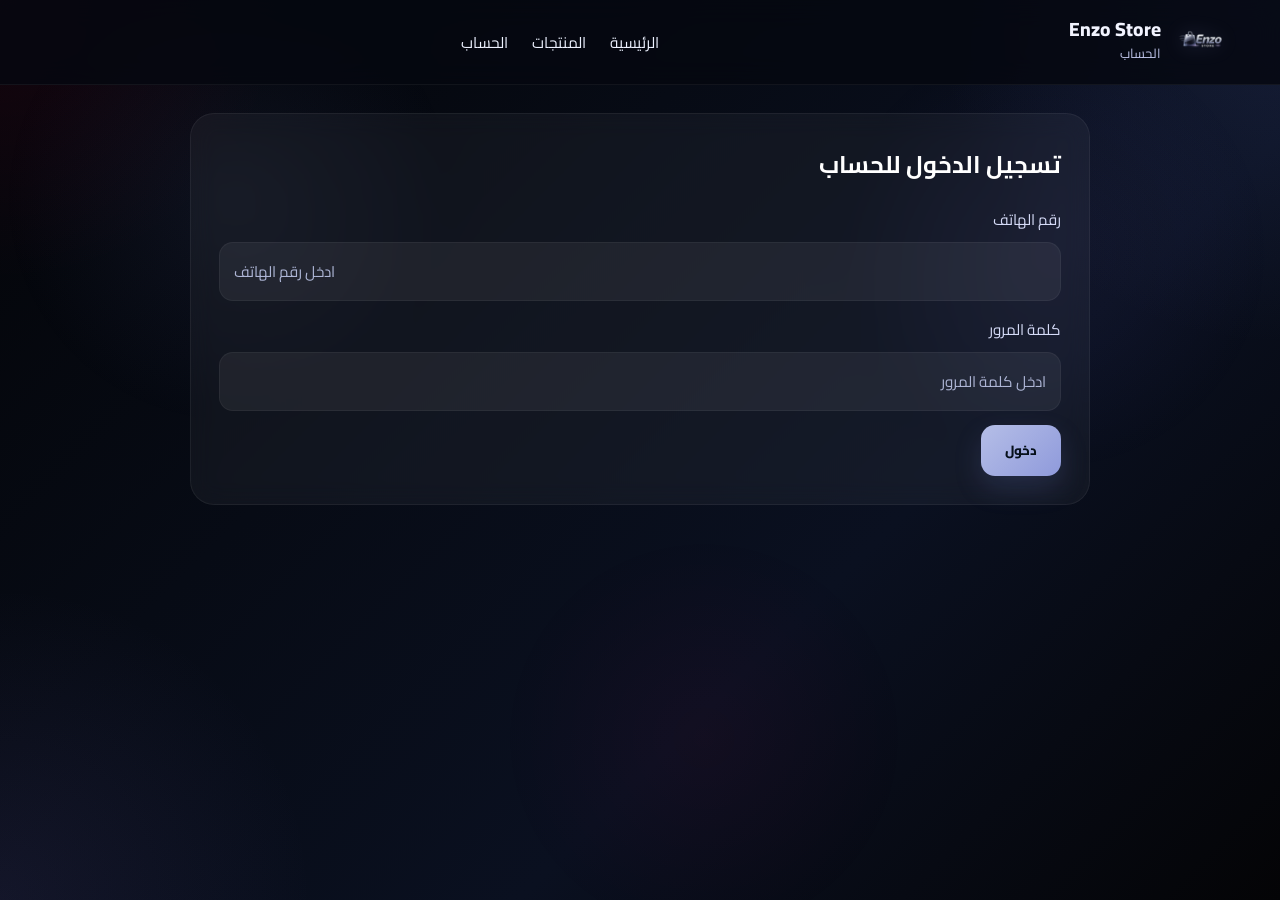
==== admin.html @ abc334b2 "Add files via upload" ====
<!DOCTYPE html>
<html lang="ar" dir="rtl">
<head>
  <meta charset="UTF-8" />
  <meta name="viewport" content="width=device-width, initial-scale=1.0" />
  <title>الحساب - Enzo Store</title>
  <link rel="preconnect" href="https://fonts.googleapis.com" />
  <link rel="preconnect" href="https://fonts.gstatic.com" crossorigin />
  <link href="https://fonts.googleapis.com/css2?family=Cairo:wght@300;400;500;600;700;800&display=swap" rel="stylesheet" />
  <link rel="stylesheet" href="style.css" />
</head>
<body data-page="admin">
  <div class="site-bg"></div>

  <header class="header">
    <div class="brand" id="brandHomeBtn">
      <img src="logo.png" alt="شعار Enzo Store" class="brand-logo-img" />
      <div class="brand-text">
        <h1>Enzo Store</h1>
        <p>الحساب</p>
      </div>
    </div>

    <nav class="nav">
      <a href="index.html#home">الرئيسية</a>
      <a href="index.html#products">المنتجات</a>
      <a href="#accountBox">الحساب</a>
      <span id="adminNavWrap" class="hidden" style="display: contents;">
        <a href="#adminProducts">إدارة المنتجات</a>
        <a href="#adminOrders">الطلبات</a>
      </span>
    </nav>

    <div class="header-actions">
      <button class="icon-btn hidden" id="adminLogoutBtn" title="تسجيل الخروج">⎋</button>
    </div>
  </header>

  <section class="admin-section">
    <div class="admin-login-box" id="accountBox">
      <h2 style="margin-bottom: 18px;">تسجيل الدخول للحساب</h2>

      <div class="form-group">
        <label for="adminPhone">رقم الهاتف</label>
        <input type="tel" id="adminPhone" placeholder="ادخل رقم الهاتف" />
      </div>

      <div class="form-group">
        <label for="adminPassword">كلمة المرور</label>
        <input type="password" id="adminPassword" placeholder="ادخل كلمة المرور" />
      </div>

      <button class="checkout-btn" id="adminLoginBtn" type="button">دخول</button>
      <p class="auth-note" id="adminLoginMessage"></p>
    </div>

    <div class="admin-panel hidden" id="adminPanel">
      <div class="section-head">
        <h3 id="adminProducts">إدارة المنتجات</h3>
        <p>هذه الخصائص تظهر فقط داخل حساب الأدمن.</p>
      </div>

      <div class="admin-card" style="max-width: 1200px; margin-bottom: 24px; display:flex; justify-content:space-between; align-items:center; gap:16px; flex-wrap:wrap;">
        <div>
          <h4 style="margin-bottom:6px;">لوحة التحكم</h4>
          <p style="color:#c7cde8;">من هنا تكدر تضيف منتج جديد أو تعدل أو تحذف المنتجات.</p>
        </div>

        <a href="admin-product.html" class="checkout-btn" style="width:auto; text-decoration:none;">
          إضافة منتج جديد
        </a>
      </div>

      <div class="admin-grid">
        <div class="admin-card">
          <h4>قائمة المنتجات</h4>
          <div id="adminProductsList" class="admin-list"></div>
        </div>

        <div class="admin-card">
          <h4 id="adminOrders">الطلبات</h4>
          <div id="adminOrdersList" class="admin-list"></div>
        </div>
      </div>
    </div>
  </section>

  <script src="script.js"></script>
</body>
</html>
---- style.css ----
* {
  margin: 0;
  padding: 0;
  box-sizing: border-box;
  font-family: "Cairo", sans-serif;
}

html {
  scroll-behavior: smooth;
}

body {
  background:
    radial-gradient(circle at top right, rgba(86, 104, 180, 0.16), transparent 22%),
    radial-gradient(circle at top left, rgba(255, 0, 90, 0.08), transparent 18%),
    radial-gradient(circle at bottom left, rgba(125, 108, 201, 0.10), transparent 20%),
    linear-gradient(135deg, #030407, #070b15 35%, #0a1020 65%, #040406);
  color: #ffffff;
  min-height: 100vh;
  overflow-x: hidden;
}

a {
  text-decoration: none;
  color: inherit;
}

button,
input,
textarea {
  border: none;
  outline: none;
  font-family: "Cairo", sans-serif;
}

button {
  cursor: pointer;
}

.hidden {
  display: none !important;
}

.site-bg {
  position: fixed;
  inset: 0;
  pointer-events: none;
  z-index: -1;
  background:
    radial-gradient(circle at 18% 22%, rgba(120, 136, 215, 0.08), transparent 18%),
    radial-gradient(circle at 82% 28%, rgba(153, 127, 255, 0.06), transparent 18%),
    radial-gradient(circle at 55% 82%, rgba(255, 0, 90, 0.04), transparent 20%);
}

/* intro */
.intro-screen {
  position: fixed;
  inset: 0;
  background:
    radial-gradient(circle at center, rgba(160, 178, 255, 0.13), transparent 24%),
    linear-gradient(135deg, #000000, #060914, #000000);
  display: flex;
  justify-content: center;
  align-items: center;
  z-index: 9999;
  overflow: hidden;
  transition: opacity 0.8s ease, visibility 0.8s ease;
}

.intro-screen.hide {
  opacity: 0;
  visibility: hidden;
}

.intro-overlay {
  position: absolute;
  inset: 0;
  background: radial-gradient(circle, rgba(255, 255, 255, 0.03), transparent 46%);
}

.intro-content {
  position: relative;
  text-align: center;
  z-index: 2;
  animation: fadeUp 1s ease;
}

.intro-logo-wrap {
  width: 320px;
  max-width: 80vw;
  margin: 0 auto 18px;
  display: flex;
  justify-content: center;
  align-items: center;
  animation: floatLogo 3s ease-in-out infinite;
}

.intro-logo-img {
  width: 100%;
  height: auto;
  object-fit: contain;
  filter: drop-shadow(0 0 18px rgba(180, 190, 255, 0.22));
}

.intro-title {
  font-size: 2.4rem;
  margin-bottom: 8px;
  color: #eef1ff;
}

.intro-subtitle {
  color: #cfd5f7;
  font-size: 1rem;
}

/* header */
.header {
  position: sticky;
  top: 0;
  z-index: 1000;
  min-height: 82px;
  padding: 14px 4%;
  display: flex;
  align-items: center;
  justify-content: space-between;
  gap: 18px;
  backdrop-filter: blur(14px);
  background: rgba(6, 8, 16, 0.82);
  border-bottom: 1px solid rgba(255, 255, 255, 0.05);
}

.brand {
  display: flex;
  align-items: center;
  gap: 12px;
  cursor: pointer;
}

.brand-logo-img {
  width: 56px;
  height: 56px;
  object-fit: contain;
  flex-shrink: 0;
  filter: drop-shadow(0 0 10px rgba(180, 190, 255, 0.16));
}

.brand-text h1 {
  font-size: 1.2rem;
  line-height: 1.1;
  font-weight: 800;
  color: #f2f4ff;
}

.brand-text p {
  font-size: 0.82rem;
  color: #bcc3e7;
}

.nav {
  display: flex;
  align-items: center;
  gap: 24px;
}

.nav a {
  color: #edf1ff;
  font-size: 0.96rem;
  transition: 0.25s ease;
}

.nav a:hover {
  color: #bfc8ff;
}

.header-actions {
  display: flex;
  align-items: center;
  gap: 12px;
}

.icon-btn {
  position: relative;
  width: 46px;
  height: 46px;
  border-radius: 15px;
  background: rgba(255, 255, 255, 0.06);
  color: #ffffff;
  font-size: 1.05rem;
  transition: 0.25s ease;
}

.icon-btn:hover {
  background: rgba(126, 141, 230, 0.16);
  transform: translateY(-2px);
}

.badge {
  position: absolute;
  top: -6px;
  left: -6px;
  min-width: 22px;
  height: 22px;
  border-radius: 999px;
  background: #ff2b67;
  color: #ffffff;
  font-size: 0.72rem;
  font-weight: 800;
  display: flex;
  align-items: center;
  justify-content: center;
  padding: 0 6px;
}

/* hero */
.hero {
  position: relative;
  min-height: 58vh;
  display: flex;
  align-items: center;
  padding: 0 6%;
  overflow: hidden;
}

.hero-overlay {
  position: absolute;
  inset: 0;
  background:
    linear-gradient(to left, rgba(0, 0, 0, 0.14), rgba(0, 0, 0, 0.55)),
    radial-gradient(circle at 22% 25%, rgba(110, 130, 220, 0.14), transparent 22%);
}

.hero-content {
  position: relative;
  z-index: 2;
  max-width: 620px;
  padding: 40px 0;
}

.hero-tag {
  display: inline-block;
  margin-bottom: 14px;
  padding: 8px 14px;
  border: 1px solid rgba(157, 168, 235, 0.24);
  background: rgba(120, 136, 215, 0.10);
  border-radius: 50px;
  color: #dfe5ff;
  font-size: 0.9rem;
}

.hero-content h2 {
  font-size: clamp(2rem, 4vw, 4rem);
  line-height: 1.2;
  margin-bottom: 14px;
  color: #f4f6ff;
}

.hero-content p {
  color: #d2d7f2;
  line-height: 1.9;
  margin-bottom: 24px;
  font-size: 1rem;
}

.hero-btn,
.checkout-btn,
.add-cart-btn,
.product-detail-btn {
  display: inline-flex;
  align-items: center;
  justify-content: center;
  padding: 13px 24px;
  border-radius: 14px;
  background: linear-gradient(135deg, #b5bee7, #8f9adb);
  color: #06101b;
  font-weight: 800;
  box-shadow: 0 12px 28px rgba(120, 136, 215, 0.18);
  transition: 0.25s ease;
}

.hero-btn:hover,
.checkout-btn:hover,
.add-cart-btn:hover,
.product-detail-btn:hover {
  transform: translateY(-2px);
}

.secondary-btn,
.product-back-btn {
  width: 100%;
  padding: 14px;
  border-radius: 14px;
  background: rgba(255, 255, 255, 0.08);
  color: #ffffff;
  font-weight: 700;
}

/* search */
.search-section {
  padding: 0 6% 24px;
  margin-top: -18px;
  position: relative;
  z-index: 2;
}

.search-box {
  max-width: 760px;
  margin: 0 auto;
  display: flex;
  gap: 12px;
  padding: 14px;
  border-radius: 22px;
  background: rgba(255, 255, 255, 0.045);
  border: 1px solid rgba(255, 255, 255, 0.06);
  backdrop-filter: blur(12px);
}

.search-box input {
  flex: 1;
  background: transparent;
  color: #ffffff;
  font-size: 0.96rem;
}

.search-box input::placeholder {
  color: #a8aecb;
}

.search-box button {
  width: 54px;
  height: 50px;
  border-radius: 14px;
  background: rgba(255, 255, 255, 0.08);
  color: #eef2ff;
  font-weight: 700;
  font-size: 1rem;
  transition: 0.25s ease;
}

.search-box button:hover {
  background: rgba(126, 141, 230, 0.16);
}

.search-icon-btn {
  display: flex;
  align-items: center;
  justify-content: center;
}

/* sections */
.products-section,
.product-page-section,
.admin-section {
  padding: 28px 6% 80px;
}

.section-head {
  text-align: center;
  margin-bottom: 32px;
}

.section-head h3 {
  font-size: 2rem;
  margin-bottom: 8px;
  color: #f1f4ff;
}

.section-head p {
  color: #bfc6e1;
}

/* products */
.products-grid {
  display: grid;
  grid-template-columns: repeat(auto-fit, minmax(235px, 1fr));
  gap: 22px;
}

.product-card {
  position: relative;
  background: rgba(255, 255, 255, 0.045);
  border: 1px solid rgba(255, 255, 255, 0.06);
  border-radius: 22px;
  overflow: hidden;
  transition: 0.3s ease;
  backdrop-filter: blur(10px);
  box-shadow: 0 8px 22px rgba(0, 0, 0, 0.22);
}

.product-card:hover {
  transform: translateY(-8px);
  border-color: rgba(147, 160, 235, 0.22);
  box-shadow: 0 16px 30px rgba(0, 0, 0, 0.30);
}

.product-card-link {
  display: block;
}

.product-image {
  position: relative;
  width: 100%;
  height: 190px;
  background:
    radial-gradient(circle at 30% 30%, rgba(110, 130, 220, 0.16), transparent 25%),
    linear-gradient(135deg, #111623, #090c14 60%, #10131d);
  display: flex;
  align-items: center;
  justify-content: center;
  overflow: hidden;
}

.product-placeholder-text,
.product-main-placeholder {
  display: flex;
  align-items: center;
  justify-content: center;
  text-align: center;
  color: rgba(255, 255, 255, 0.22);
  font-size: 1.45rem;
  font-weight: 800;
  width: 100%;
  height: 100%;
  padding: 12px;
}

.favorite-toggle {
  position: absolute;
  top: 14px;
  left: 14px;
  width: 40px;
  height: 40px;
  border-radius: 50%;
  background: rgba(0, 0, 0, 0.45);
  color: #ffffff;
  font-size: 1rem;
  backdrop-filter: blur(6px);
  transition: 0.25s ease;
  z-index: 5;
}

.favorite-toggle.active {
  background: rgba(123, 137, 224, 0.88);
}

.product-info {
  padding: 16px;
}

.product-info h3 {
  font-size: 1.06rem;
  margin-bottom: 8px;
  color: #f1f4ff;
}

.product-info p {
  color: #c7cde8;
  font-size: 0.9rem;
  line-height: 1.8;
  min-height: 48px;
  margin-bottom: 14px;
}

.product-bottom {
  display: flex;
  align-items: center;
  justify-content: space-between;
  gap: 10px;
}

.price {
  color: #ffffff;
  font-size: 1.12rem;
  font-weight: 800;
}

.product-card-view-btn {
  padding: 10px 14px;
  font-size: 0.92rem;
}

.empty-products,
.empty-state {
  text-align: center;
  color: #aaaaaa;
  padding: 40px 0;
}

/* cart */
.cart-drawer {
  position: fixed;
  top: 0;
  left: -420px;
  width: 390px;
  max-width: 92%;
  height: 100vh;
  background: rgba(7, 10, 18, 0.98);
  backdrop-filter: blur(16px);
  border-right: 1px solid rgba(255, 255, 255, 0.08);
  z-index: 1200;
  display: flex;
  flex-direction: column;
  transition: left 0.35s ease;
}

.cart-drawer.open {
  left: 0;
}

.cart-header,
.invoice-header {
  padding: 18px 20px;
  display: flex;
  align-items: center;
  justify-content: space-between;
  border-bottom: 1px solid rgba(255, 255, 255, 0.08);
}

.close-btn {
  width: 40px;
  height: 40px;
  border-radius: 12px;
  background: rgba(255, 255, 255, 0.06);
  color: #ffffff;
  font-size: 1rem;
}

.cart-items {
  flex: 1;
  overflow-y: auto;
  padding: 18px;
}

.cart-item {
  display: flex;
  gap: 12px;
  background: rgba(255, 255, 255, 0.04);
  border-radius: 18px;
  padding: 12px;
  margin-bottom: 14px;
}

.cart-item-thumb {
  width: 78px;
  height: 78px;
  border-radius: 14px;
  background:
    radial-gradient(circle at 30% 30%, rgba(110, 130, 220, 0.16), transparent 25%),
    linear-gradient(135deg, #151825, #0b0d14);
  display: flex;
  align-items: center;
  justify-content: center;
  color: rgba(255, 255, 255, 0.20);
  font-weight: 800;
  font-size: 0.95rem;
  flex-shrink: 0;
  overflow: hidden;
  text-align: center;
  padding: 8px;
}

.cart-item-info {
  flex: 1;
}

.cart-item-info h4 {
  font-size: 1rem;
  margin-bottom: 6px;
}

.item-price {
  color: #d8ddf3;
  font-size: 0.92rem;
  margin-bottom: 10px;
}

.cart-actions {
  display: flex;
  align-items: center;
  gap: 8px;
}

.qty-btn {
  width: 30px;
  height: 30px;
  border-radius: 10px;
  background: rgba(255, 255, 255, 0.08);
  color: #ffffff;
  font-weight: 700;
}

.qty-count {
  min-width: 24px;
  text-align: center;
  font-weight: 700;
}

.remove-btn {
  margin-top: 10px;
  background: transparent;
  color: #b6c0ff;
  font-size: 0.88rem;
}

.cart-footer {
  padding: 18px;
  border-top: 1px solid rgba(255, 255, 255, 0.08);
  background: rgba(255, 255, 255, 0.03);
}

.cart-total {
  display: flex;
  justify-content: space-between;
  align-items: center;
  margin-bottom: 14px;
  font-size: 1rem;
}

.cart-total strong {
  font-size: 1.2rem;
}

/* overlays */
.drawer-overlay,
.modal-overlay {
  position: fixed;
  inset: 0;
  background: rgba(0, 0, 0, 0.45);
  backdrop-filter: blur(3px);
  opacity: 0;
  visibility: hidden;
  z-index: 1100;
  transition: 0.3s ease;
}

.drawer-overlay.show,
.modal-overlay.show {
  opacity: 1;
  visibility: visible;
}

.modal-overlay {
  z-index: 1300;
  display: flex;
  align-items: center;
  justify-content: center;
  padding: 18px;
}

.invoice-modal-box {
  width: 100%;
  max-width: 560px;
  background: rgba(14, 18, 30, 0.96);
  border: 1px solid rgba(255, 255, 255, 0.08);
  border-radius: 24px;
  overflow: hidden;
  box-shadow: 0 20px 40px rgba(0, 0, 0, 0.35);
}

.invoice-body {
  padding: 20px;
  max-height: 70vh;
  overflow-y: auto;
}

.invoice-item {
  display: flex;
  justify-content: space-between;
  gap: 16px;
  padding: 12px 0;
  border-bottom: 1px solid rgba(255, 255, 255, 0.06);
}

.invoice-item-title {
  font-weight: 700;
}

.invoice-item-sub {
  color: #c7cde8;
  font-size: 0.9rem;
  margin-top: 4px;
}

.invoice-summary,
.customer-form {
  margin-top: 18px;
  padding-top: 14px;
  border-top: 1px solid rgba(255, 255, 255, 0.08);
}

.invoice-summary-row {
  display: flex;
  justify-content: space-between;
  margin-bottom: 10px;
  color: #eef2ff;
}

.customer-form h4,
.admin-card h4 {
  margin-bottom: 14px;
  color: #f1f4ff;
  font-size: 1.05rem;
}

.form-group {
  margin-bottom: 14px;
}

.form-group label {
  display: block;
  margin-bottom: 8px;
  color: #d6dcf8;
  font-size: 0.95rem;
}

.form-group input,
.form-group textarea {
  width: 100%;
  padding: 14px;
  border-radius: 14px;
  background: rgba(255, 255, 255, 0.06);
  color: #ffffff;
  border: 1px solid rgba(255, 255, 255, 0.05);
  font-size: 0.95rem;
}

.form-group input::placeholder,
.form-group textarea::placeholder {
  color: #aeb6d6;
}

.form-group textarea {
  min-height: 100px;
  resize: vertical;
}

.invoice-actions {
  padding: 18px 20px 20px;
  display: flex;
  gap: 12px;
}

/* info */
.info-section {
  padding: 0 6% 80px;
}

.info-card,
.admin-card,
.admin-login-box {
  max-width: 900px;
  margin: 0 auto;
  padding: 28px;
  border-radius: 24px;
  background: rgba(255, 255, 255, 0.045);
  border: 1px solid rgba(255, 255, 255, 0.06);
  backdrop-filter: blur(12px);
}

.info-card {
  text-align: center;
}

.info-card h3 {
  font-size: 1.6rem;
  margin-bottom: 10px;
  color: #f1f4ff;
}

.info-card p {
  color: #c7cde8;
  line-height: 1.9;
}

/* footer */
.footer {
  border-top: 1px solid rgba(255, 255, 255, 0.07);
  padding: 30px 6%;
  background: rgba(0, 0, 0, 0.18);
}

.footer-content {
  display: flex;
  justify-content: space-between;
  gap: 20px;
  flex-wrap: wrap;
  align-items: center;
}

.footer h4 {
  margin-bottom: 8px;
  font-size: 1.1rem;
}

.footer p {
  color: #bcc3e7;
}

.social-icons {
  display: flex;
  gap: 12px;
  flex-wrap: wrap;
}

.social-icon {
  width: 48px;
  height: 48px;
  border-radius: 50%;
  background: rgba(255, 255, 255, 0.06);
  color: #eef1ff;
  display: flex;
  align-items: center;
  justify-content: center;
  font-size: 1.15rem;
  transition: 0.25s ease;
}

.social-icon:hover {
  background: rgba(126, 141, 230, 0.16);
  transform: translateY(-2px);
}

/* product page */
.product-page-wrap {
  max-width: 1200px;
  margin: 0 auto;
}

.product-page-card {
  display: grid;
  grid-template-columns: 1.1fr 1fr;
  gap: 28px;
  background: rgba(255, 255, 255, 0.045);
  border: 1px solid rgba(255, 255, 255, 0.06);
  border-radius: 28px;
  padding: 24px;
  backdrop-filter: blur(12px);
}

.product-gallery {
  display: flex;
  flex-direction: column;
  gap: 16px;
}

.product-main-image {
  width: 100%;
  height: 430px;
  border-radius: 24px;
  background:
    radial-gradient(circle at 30% 30%, rgba(110, 130, 220, 0.18), transparent 25%),
    linear-gradient(135deg, #10131f, #07090f 60%, #11131d);
  display: flex;
  align-items: center;
  justify-content: center;
  overflow: hidden;
}

.product-thumbs {
  display: grid;
  grid-template-columns: repeat(4, 1fr);
  gap: 12px;
}

.product-thumb {
  min-height: 85px;
  border-radius: 16px;
  border: 2px solid transparent;
  background: rgba(255, 255, 255, 0.04);
  color: #e8edff;
  padding: 8px;
  transition: 0.25s ease;
  font-weight: 700;
  overflow: hidden;
}

.product-thumb.active {
  border-color: rgba(150, 165, 245, 0.9);
}

.product-details-box h2 {
  font-size: 2rem;
  margin-bottom: 12px;
  color: #f2f5ff;
}

.product-detail-price {
  font-size: 1.6rem;
  font-weight: 800;
  color: #ffffff;
  margin-bottom: 18px;
}

.product-detail-desc {
  color: #c7cde8;
  line-height: 2;
  margin-bottom: 20px;
}

.product-meta-list {
  display: grid;
  gap: 12px;
  margin-bottom: 24px;
}

.product-meta-item {
  padding: 14px 16px;
  border-radius: 16px;
  background: rgba(255, 255, 255, 0.04);
  color: #e8ecff;
}

.product-detail-actions {
  display: flex;
  gap: 12px;
  flex-wrap: wrap;
}

.product-empty-box {
  max-width: 700px;
  margin: 40px auto;
  text-align: center;
  padding: 40px 20px;
  border-radius: 24px;
  background: rgba(255, 255, 255, 0.04);
}

/* admin */
.admin-grid {
  display: grid;
  grid-template-columns: 1fr 1fr;
  gap: 22px;
  max-width: 1200px;
  margin: 0 auto;
}

.admin-card {
  max-width: none;
}

.admin-list {
  display: grid;
  gap: 12px;
}

.admin-list-item {
  padding: 14px;
  border-radius: 16px;
  background: rgba(255, 255, 255, 0.04);
  border: 1px solid rgba(255, 255, 255, 0.05);
}

.admin-list-item h5 {
  margin-bottom: 6px;
  color: #f2f5ff;
}

.admin-list-item p {
  color: #c7cde8;
  margin-bottom: 6px;
  font-size: 0.92rem;
}

.admin-item-actions {
  display: flex;
  gap: 10px;
  flex-wrap: wrap;
  margin-top: 10px;
}

.admin-item-actions button {
  padding: 10px 12px;
  border-radius: 10px;
  background: rgba(255, 255, 255, 0.08);
  color: #fff;
}

.admin-image-preview {
  display: grid;
  gap: 18px;
  margin-bottom: 16px;
}

.admin-image-preview p {
  margin-bottom: 8px;
  color: #d6dcf8;
}

.image-preview-box {
  width: 100%;
  min-height: 180px;
  border-radius: 16px;
  background:
    radial-gradient(circle at 30% 30%, rgba(110, 130, 220, 0.16), transparent 25%),
    linear-gradient(135deg, #151825, #0b0d14);
  border: 1px solid rgba(255, 255, 255, 0.06);
  display: flex;
  align-items: center;
  justify-content: center;
  color: #aeb6d6;
  overflow: hidden;
  text-align: center;
  padding: 10px;
}

.image-preview-box img {
  width: 100%;
  height: 100%;
  object-fit: cover;
}

.gallery-preview-box {
  display: grid;
  grid-template-columns: repeat(auto-fit, minmax(90px, 1fr));
  gap: 10px;
}

.gallery-preview-item {
  height: 90px;
  border-radius: 12px;
  overflow: hidden;
  background:
    radial-gradient(circle at 30% 30%, rgba(110, 130, 220, 0.16), transparent 25%),
    linear-gradient(135deg, #151825, #0b0d14);
  border: 1px solid rgba(255, 255, 255, 0.06);
}

.gallery-preview-item img {
  width: 100%;
  height: 100%;
  object-fit: cover;
}

/* image states */
.product-image.has-image img,
.product-main-image.has-image img,
.product-thumb.has-image img {
  width: 100%;
  height: 100%;
  object-fit: cover;
}

/* animations */
@keyframes fadeUp {
  from {
    opacity: 0;
    transform: translateY(35px);
  }
  to {
    opacity: 1;
    transform: translateY(0);
  }
}

@keyframes floatLogo {
  0%, 100% {
    transform: translateY(0px) scale(1);
  }
  50% {
    transform: translateY(-8px) scale(1.02);
  }
}

/* responsive */
@media (max-width: 992px) {
  .header {
    flex-wrap: wrap;
    justify-content: center;
  }

  .nav {
    order: 3;
    width: 100%;
    justify-content: center;
    flex-wrap: wrap;
    gap: 16px;
  }

  .product-page-card,
  .admin-grid {
    grid-template-columns: 1fr;
  }
}

@media (max-width: 768px) {
  .hero {
    min-height: 50vh;
    padding-top: 20px;
  }

  .hero-content h2 {
    font-size: 2.2rem;
  }

  .product-image {
    height: 180px;
  }

  .cart-drawer {
    width: 100%;
    max-width: 100%;
  }

  .invoice-actions {
    flex-direction: column;
  }

  .footer-content {
    flex-direction: column;
  }

  .intro-logo-wrap {
    width: 250px;
  }

  .product-main-image {
    height: 320px;
  }

  .product-thumbs {
    grid-template-columns: repeat(2, 1fr);
  }
}

@media (max-width: 520px) {
  .header {
    padding: 14px 16px;
  }

  .products-section,
  .info-section,
  .footer,
  .search-section,
  .hero,
  .product-page-section,
  .admin-section {
    padding-left: 16px;
    padding-right: 16px;
  }

  .hero-content h2 {
    font-size: 1.9rem;
  }

  .product-main-image {
    height: 260px;
  }
}
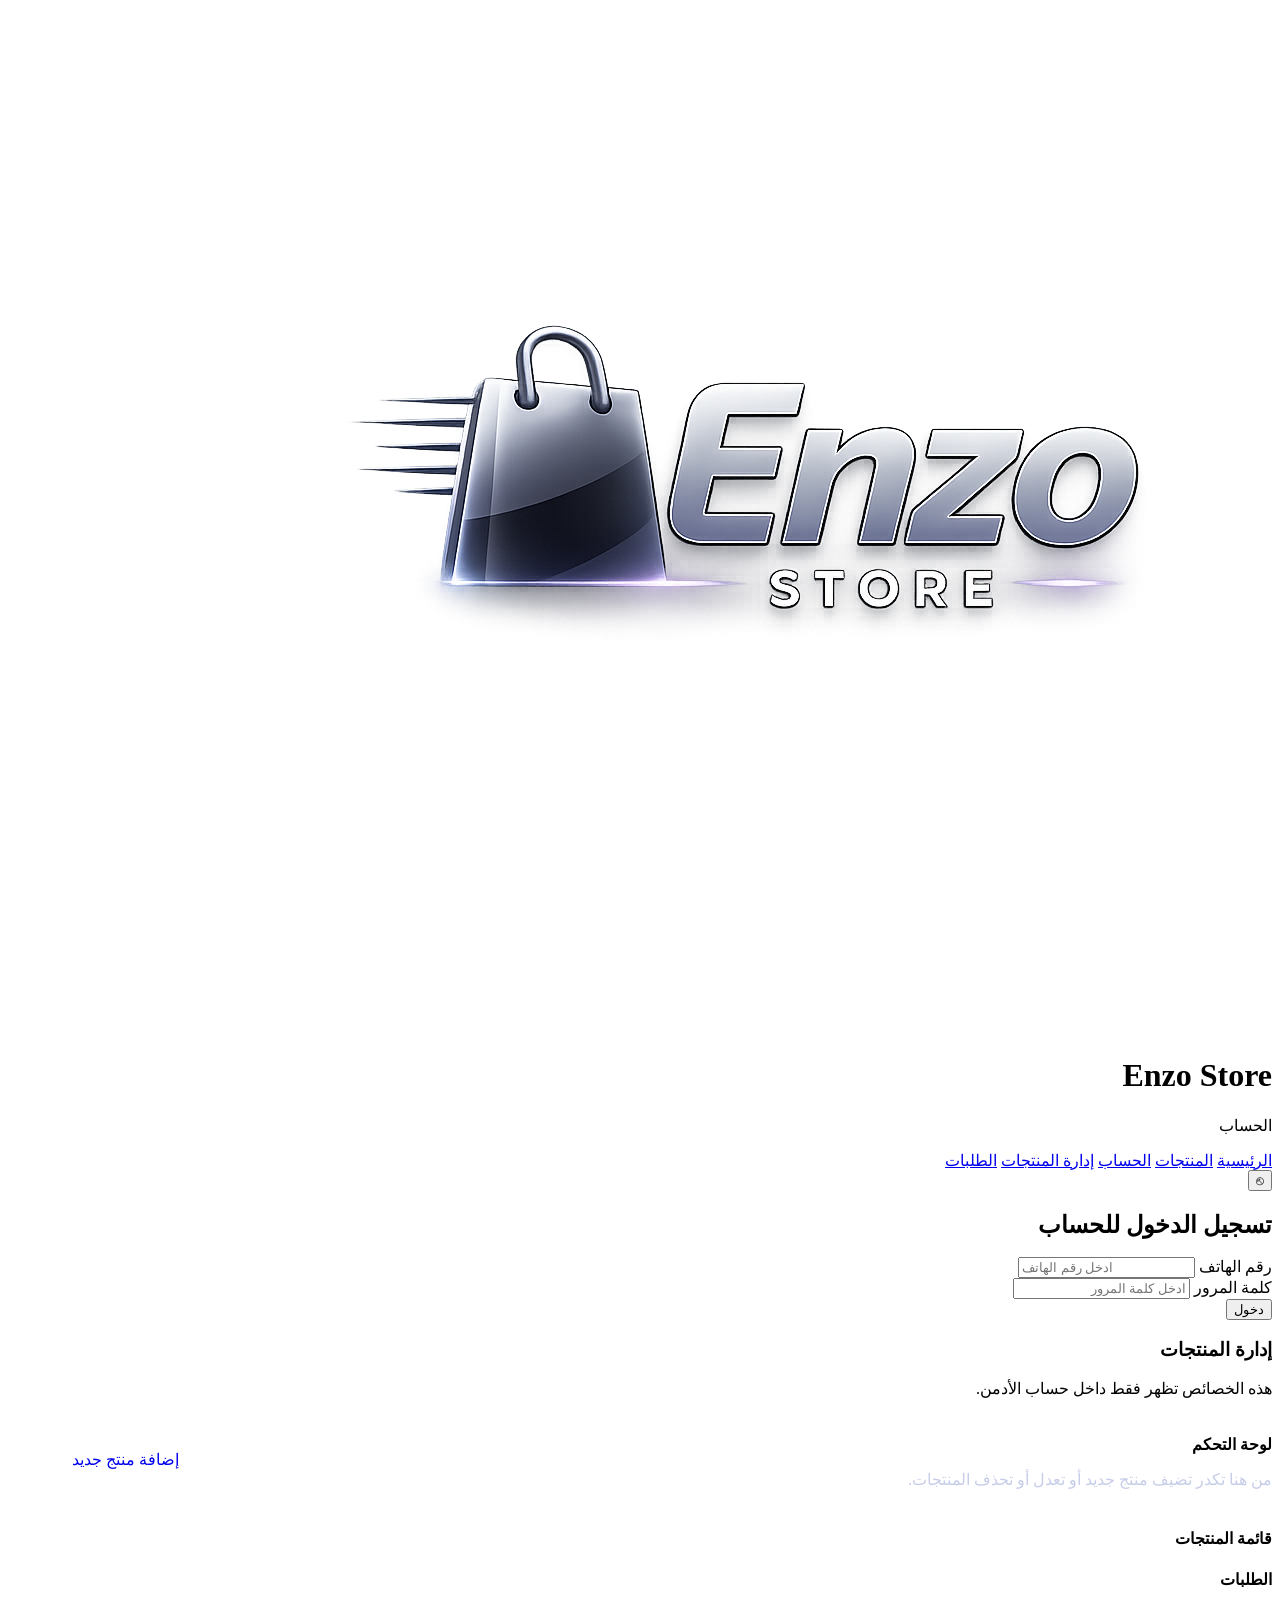
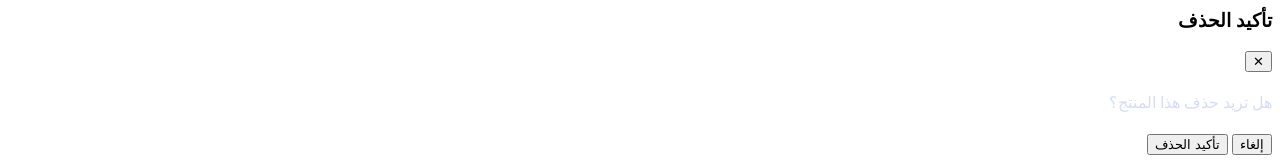
==== commit 2c9acc6e: "Add delete confirmation modal to admin page Added a modal for confirming product deletion with butto" ====
--- a/admin.html
+++ b/admin.html
@@ -85,6 +85,28 @@
     </div>
   </section>
 
+  <div class="modal-overlay" id="deleteConfirmModal">
+    <div class="invoice-modal-box confirm-modal-box">
+      <div class="invoice-header">
+        <h3>تأكيد الحذف</h3>
+        <button class="close-btn" id="closeDeleteConfirmBtn" type="button">✕</button>
+      </div>
+
+      <div class="invoice-body">
+        <p id="deleteConfirmText" style="color:#d6dcf8; line-height:1.9;">
+          هل تريد حذف هذا المنتج؟
+        </p>
+      </div>
+
+      <div class="invoice-actions">
+        <button class="secondary-btn" id="cancelDeleteBtn" type="button">إلغاء</button>
+        <button class="checkout-btn" id="confirmDeleteBtn" type="button">تأكيد الحذف</button>
+      </div>
+    </div>
+  </div>
+
+  <div id="toastContainer" class="toast-container"></div>
+
   <script src="script.js"></script>
 </body>
-</html>+</html>
--- a/style.css
+++ b/style.css
@@ -1,1147 +1,1040 @@
-* {
-  margin: 0;
-  padding: 0;
-  box-sizing: border-box;
-  font-family: "Cairo", sans-serif;
-}
-
-html {
-  scroll-behavior: smooth;
-}
-
-body {
-  background:
-    radial-gradient(circle at top right, rgba(86, 104, 180, 0.16), transparent 22%),
-    radial-gradient(circle at top left, rgba(255, 0, 90, 0.08), transparent 18%),
-    radial-gradient(circle at bottom left, rgba(125, 108, 201, 0.10), transparent 20%),
-    linear-gradient(135deg, #030407, #070b15 35%, #0a1020 65%, #040406);
-  color: #ffffff;
-  min-height: 100vh;
-  overflow-x: hidden;
-}
-
-a {
-  text-decoration: none;
-  color: inherit;
-}
-
-button,
-input,
-textarea {
-  border: none;
-  outline: none;
-  font-family: "Cairo", sans-serif;
-}
-
-button {
-  cursor: pointer;
-}
-
-.hidden {
-  display: none !important;
-}
-
-.site-bg {
-  position: fixed;
-  inset: 0;
-  pointer-events: none;
-  z-index: -1;
-  background:
-    radial-gradient(circle at 18% 22%, rgba(120, 136, 215, 0.08), transparent 18%),
-    radial-gradient(circle at 82% 28%, rgba(153, 127, 255, 0.06), transparent 18%),
-    radial-gradient(circle at 55% 82%, rgba(255, 0, 90, 0.04), transparent 20%);
-}
-
-/* intro */
-.intro-screen {
-  position: fixed;
-  inset: 0;
-  background:
-    radial-gradient(circle at center, rgba(160, 178, 255, 0.13), transparent 24%),
-    linear-gradient(135deg, #000000, #060914, #000000);
-  display: flex;
-  justify-content: center;
-  align-items: center;
-  z-index: 9999;
-  overflow: hidden;
-  transition: opacity 0.8s ease, visibility 0.8s ease;
-}
-
-.intro-screen.hide {
-  opacity: 0;
-  visibility: hidden;
-}
-
-.intro-overlay {
-  position: absolute;
-  inset: 0;
-  background: radial-gradient(circle, rgba(255, 255, 255, 0.03), transparent 46%);
-}
-
-.intro-content {
-  position: relative;
-  text-align: center;
-  z-index: 2;
-  animation: fadeUp 1s ease;
-}
-
-.intro-logo-wrap {
-  width: 320px;
-  max-width: 80vw;
-  margin: 0 auto 18px;
-  display: flex;
-  justify-content: center;
-  align-items: center;
-  animation: floatLogo 3s ease-in-out infinite;
-}
-
-.intro-logo-img {
-  width: 100%;
-  height: auto;
-  object-fit: contain;
-  filter: drop-shadow(0 0 18px rgba(180, 190, 255, 0.22));
-}
-
-.intro-title {
-  font-size: 2.4rem;
-  margin-bottom: 8px;
-  color: #eef1ff;
-}
-
-.intro-subtitle {
-  color: #cfd5f7;
-  font-size: 1rem;
-}
-
-/* header */
-.header {
-  position: sticky;
-  top: 0;
-  z-index: 1000;
-  min-height: 82px;
-  padding: 14px 4%;
-  display: flex;
-  align-items: center;
-  justify-content: space-between;
-  gap: 18px;
-  backdrop-filter: blur(14px);
-  background: rgba(6, 8, 16, 0.82);
-  border-bottom: 1px solid rgba(255, 255, 255, 0.05);
-}
-
-.brand {
-  display: flex;
-  align-items: center;
-  gap: 12px;
-  cursor: pointer;
-}
-
-.brand-logo-img {
-  width: 56px;
-  height: 56px;
-  object-fit: contain;
-  flex-shrink: 0;
-  filter: drop-shadow(0 0 10px rgba(180, 190, 255, 0.16));
-}
-
-.brand-text h1 {
-  font-size: 1.2rem;
-  line-height: 1.1;
-  font-weight: 800;
-  color: #f2f4ff;
-}
-
-.brand-text p {
-  font-size: 0.82rem;
-  color: #bcc3e7;
-}
-
-.nav {
-  display: flex;
-  align-items: center;
-  gap: 24px;
-}
-
-.nav a {
-  color: #edf1ff;
-  font-size: 0.96rem;
-  transition: 0.25s ease;
-}
-
-.nav a:hover {
-  color: #bfc8ff;
-}
-
-.header-actions {
-  display: flex;
-  align-items: center;
-  gap: 12px;
-}
-
-.icon-btn {
-  position: relative;
-  width: 46px;
-  height: 46px;
-  border-radius: 15px;
-  background: rgba(255, 255, 255, 0.06);
-  color: #ffffff;
-  font-size: 1.05rem;
-  transition: 0.25s ease;
-}
-
-.icon-btn:hover {
-  background: rgba(126, 141, 230, 0.16);
-  transform: translateY(-2px);
-}
-
-.badge {
-  position: absolute;
-  top: -6px;
-  left: -6px;
-  min-width: 22px;
-  height: 22px;
-  border-radius: 999px;
-  background: #ff2b67;
-  color: #ffffff;
-  font-size: 0.72rem;
-  font-weight: 800;
-  display: flex;
-  align-items: center;
-  justify-content: center;
-  padding: 0 6px;
-}
-
-/* hero */
-.hero {
-  position: relative;
-  min-height: 58vh;
-  display: flex;
-  align-items: center;
-  padding: 0 6%;
-  overflow: hidden;
-}
-
-.hero-overlay {
-  position: absolute;
-  inset: 0;
-  background:
-    linear-gradient(to left, rgba(0, 0, 0, 0.14), rgba(0, 0, 0, 0.55)),
-    radial-gradient(circle at 22% 25%, rgba(110, 130, 220, 0.14), transparent 22%);
-}
-
-.hero-content {
-  position: relative;
-  z-index: 2;
-  max-width: 620px;
-  padding: 40px 0;
-}
-
-.hero-tag {
-  display: inline-block;
-  margin-bottom: 14px;
-  padding: 8px 14px;
-  border: 1px solid rgba(157, 168, 235, 0.24);
-  background: rgba(120, 136, 215, 0.10);
-  border-radius: 50px;
-  color: #dfe5ff;
-  font-size: 0.9rem;
-}
-
-.hero-content h2 {
-  font-size: clamp(2rem, 4vw, 4rem);
-  line-height: 1.2;
-  margin-bottom: 14px;
-  color: #f4f6ff;
-}
-
-.hero-content p {
-  color: #d2d7f2;
-  line-height: 1.9;
-  margin-bottom: 24px;
-  font-size: 1rem;
-}
-
-.hero-btn,
-.checkout-btn,
-.add-cart-btn,
-.product-detail-btn {
-  display: inline-flex;
-  align-items: center;
-  justify-content: center;
-  padding: 13px 24px;
-  border-radius: 14px;
-  background: linear-gradient(135deg, #b5bee7, #8f9adb);
-  color: #06101b;
-  font-weight: 800;
-  box-shadow: 0 12px 28px rgba(120, 136, 215, 0.18);
-  transition: 0.25s ease;
-}
-
-.hero-btn:hover,
-.checkout-btn:hover,
-.add-cart-btn:hover,
-.product-detail-btn:hover {
-  transform: translateY(-2px);
-}
-
-.secondary-btn,
-.product-back-btn {
-  width: 100%;
-  padding: 14px;
-  border-radius: 14px;
-  background: rgba(255, 255, 255, 0.08);
-  color: #ffffff;
-  font-weight: 700;
-}
-
-/* search */
-.search-section {
-  padding: 0 6% 24px;
-  margin-top: -18px;
-  position: relative;
-  z-index: 2;
-}
-
-.search-box {
-  max-width: 760px;
-  margin: 0 auto;
-  display: flex;
-  gap: 12px;
-  padding: 14px;
-  border-radius: 22px;
-  background: rgba(255, 255, 255, 0.045);
-  border: 1px solid rgba(255, 255, 255, 0.06);
-  backdrop-filter: blur(12px);
-}
-
-.search-box input {
-  flex: 1;
-  background: transparent;
-  color: #ffffff;
-  font-size: 0.96rem;
-}
-
-.search-box input::placeholder {
-  color: #a8aecb;
-}
-
-.search-box button {
-  width: 54px;
-  height: 50px;
-  border-radius: 14px;
-  background: rgba(255, 255, 255, 0.08);
-  color: #eef2ff;
-  font-weight: 700;
-  font-size: 1rem;
-  transition: 0.25s ease;
-}
-
-.search-box button:hover {
-  background: rgba(126, 141, 230, 0.16);
-}
-
-.search-icon-btn {
-  display: flex;
-  align-items: center;
-  justify-content: center;
-}
-
-/* sections */
-.products-section,
-.product-page-section,
-.admin-section {
-  padding: 28px 6% 80px;
-}
-
-.section-head {
-  text-align: center;
-  margin-bottom: 32px;
-}
-
-.section-head h3 {
-  font-size: 2rem;
-  margin-bottom: 8px;
-  color: #f1f4ff;
-}
-
-.section-head p {
-  color: #bfc6e1;
-}
-
-/* products */
-.products-grid {
-  display: grid;
-  grid-template-columns: repeat(auto-fit, minmax(235px, 1fr));
-  gap: 22px;
-}
-
-.product-card {
-  position: relative;
-  background: rgba(255, 255, 255, 0.045);
-  border: 1px solid rgba(255, 255, 255, 0.06);
-  border-radius: 22px;
-  overflow: hidden;
-  transition: 0.3s ease;
-  backdrop-filter: blur(10px);
-  box-shadow: 0 8px 22px rgba(0, 0, 0, 0.22);
-}
-
-.product-card:hover {
-  transform: translateY(-8px);
-  border-color: rgba(147, 160, 235, 0.22);
-  box-shadow: 0 16px 30px rgba(0, 0, 0, 0.30);
-}
-
-.product-card-link {
-  display: block;
-}
-
-.product-image {
-  position: relative;
-  width: 100%;
-  height: 190px;
-  background:
-    radial-gradient(circle at 30% 30%, rgba(110, 130, 220, 0.16), transparent 25%),
-    linear-gradient(135deg, #111623, #090c14 60%, #10131d);
-  display: flex;
-  align-items: center;
-  justify-content: center;
-  overflow: hidden;
-}
-
-.product-placeholder-text,
-.product-main-placeholder {
-  display: flex;
-  align-items: center;
-  justify-content: center;
-  text-align: center;
-  color: rgba(255, 255, 255, 0.22);
-  font-size: 1.45rem;
-  font-weight: 800;
-  width: 100%;
-  height: 100%;
-  padding: 12px;
-}
-
-.favorite-toggle {
-  position: absolute;
-  top: 14px;
-  left: 14px;
-  width: 40px;
-  height: 40px;
-  border-radius: 50%;
-  background: rgba(0, 0, 0, 0.45);
-  color: #ffffff;
-  font-size: 1rem;
-  backdrop-filter: blur(6px);
-  transition: 0.25s ease;
-  z-index: 5;
-}
-
-.favorite-toggle.active {
-  background: rgba(123, 137, 224, 0.88);
-}
-
-.product-info {
-  padding: 16px;
-}
-
-.product-info h3 {
-  font-size: 1.06rem;
-  margin-bottom: 8px;
-  color: #f1f4ff;
-}
-
-.product-info p {
-  color: #c7cde8;
-  font-size: 0.9rem;
-  line-height: 1.8;
-  min-height: 48px;
-  margin-bottom: 14px;
-}
-
-.product-bottom {
-  display: flex;
-  align-items: center;
-  justify-content: space-between;
-  gap: 10px;
-}
-
-.price {
-  color: #ffffff;
-  font-size: 1.12rem;
-  font-weight: 800;
-}
-
-.product-card-view-btn {
-  padding: 10px 14px;
-  font-size: 0.92rem;
-}
-
-.empty-products,
-.empty-state {
-  text-align: center;
-  color: #aaaaaa;
-  padding: 40px 0;
-}
-
-/* cart */
-.cart-drawer {
-  position: fixed;
-  top: 0;
-  left: -420px;
-  width: 390px;
-  max-width: 92%;
-  height: 100vh;
-  background: rgba(7, 10, 18, 0.98);
-  backdrop-filter: blur(16px);
-  border-right: 1px solid rgba(255, 255, 255, 0.08);
-  z-index: 1200;
-  display: flex;
-  flex-direction: column;
-  transition: left 0.35s ease;
-}
-
-.cart-drawer.open {
-  left: 0;
-}
-
-.cart-header,
-.invoice-header {
-  padding: 18px 20px;
-  display: flex;
-  align-items: center;
-  justify-content: space-between;
-  border-bottom: 1px solid rgba(255, 255, 255, 0.08);
-}
-
-.close-btn {
-  width: 40px;
-  height: 40px;
-  border-radius: 12px;
-  background: rgba(255, 255, 255, 0.06);
-  color: #ffffff;
-  font-size: 1rem;
-}
-
-.cart-items {
-  flex: 1;
-  overflow-y: auto;
-  padding: 18px;
-}
-
-.cart-item {
-  display: flex;
-  gap: 12px;
-  background: rgba(255, 255, 255, 0.04);
-  border-radius: 18px;
-  padding: 12px;
-  margin-bottom: 14px;
-}
-
-.cart-item-thumb {
-  width: 78px;
-  height: 78px;
-  border-radius: 14px;
-  background:
-    radial-gradient(circle at 30% 30%, rgba(110, 130, 220, 0.16), transparent 25%),
-    linear-gradient(135deg, #151825, #0b0d14);
-  display: flex;
-  align-items: center;
-  justify-content: center;
-  color: rgba(255, 255, 255, 0.20);
-  font-weight: 800;
-  font-size: 0.95rem;
-  flex-shrink: 0;
-  overflow: hidden;
-  text-align: center;
-  padding: 8px;
-}
-
-.cart-item-info {
-  flex: 1;
-}
-
-.cart-item-info h4 {
-  font-size: 1rem;
-  margin-bottom: 6px;
-}
-
-.item-price {
-  color: #d8ddf3;
-  font-size: 0.92rem;
-  margin-bottom: 10px;
-}
-
-.cart-actions {
-  display: flex;
-  align-items: center;
-  gap: 8px;
-}
-
-.qty-btn {
-  width: 30px;
-  height: 30px;
-  border-radius: 10px;
-  background: rgba(255, 255, 255, 0.08);
-  color: #ffffff;
-  font-weight: 700;
-}
-
-.qty-count {
-  min-width: 24px;
-  text-align: center;
-  font-weight: 700;
-}
-
-.remove-btn {
-  margin-top: 10px;
-  background: transparent;
-  color: #b6c0ff;
-  font-size: 0.88rem;
-}
-
-.cart-footer {
-  padding: 18px;
-  border-top: 1px solid rgba(255, 255, 255, 0.08);
-  background: rgba(255, 255, 255, 0.03);
-}
-
-.cart-total {
-  display: flex;
-  justify-content: space-between;
-  align-items: center;
-  margin-bottom: 14px;
-  font-size: 1rem;
-}
-
-.cart-total strong {
-  font-size: 1.2rem;
-}
-
-/* overlays */
-.drawer-overlay,
-.modal-overlay {
-  position: fixed;
-  inset: 0;
-  background: rgba(0, 0, 0, 0.45);
-  backdrop-filter: blur(3px);
-  opacity: 0;
-  visibility: hidden;
-  z-index: 1100;
-  transition: 0.3s ease;
-}
-
-.drawer-overlay.show,
-.modal-overlay.show {
-  opacity: 1;
-  visibility: visible;
-}
-
-.modal-overlay {
-  z-index: 1300;
-  display: flex;
-  align-items: center;
-  justify-content: center;
-  padding: 18px;
-}
-
-.invoice-modal-box {
-  width: 100%;
-  max-width: 560px;
-  background: rgba(14, 18, 30, 0.96);
-  border: 1px solid rgba(255, 255, 255, 0.08);
-  border-radius: 24px;
-  overflow: hidden;
-  box-shadow: 0 20px 40px rgba(0, 0, 0, 0.35);
-}
-
-.invoice-body {
-  padding: 20px;
-  max-height: 70vh;
-  overflow-y: auto;
-}
-
-.invoice-item {
-  display: flex;
-  justify-content: space-between;
-  gap: 16px;
-  padding: 12px 0;
-  border-bottom: 1px solid rgba(255, 255, 255, 0.06);
-}
-
-.invoice-item-title {
-  font-weight: 700;
-}
-
-.invoice-item-sub {
-  color: #c7cde8;
-  font-size: 0.9rem;
-  margin-top: 4px;
-}
-
-.invoice-summary,
-.customer-form {
-  margin-top: 18px;
-  padding-top: 14px;
-  border-top: 1px solid rgba(255, 255, 255, 0.08);
-}
-
-.invoice-summary-row {
-  display: flex;
-  justify-content: space-between;
-  margin-bottom: 10px;
-  color: #eef2ff;
-}
-
-.customer-form h4,
-.admin-card h4 {
-  margin-bottom: 14px;
-  color: #f1f4ff;
-  font-size: 1.05rem;
-}
-
-.form-group {
-  margin-bottom: 14px;
-}
-
-.form-group label {
-  display: block;
-  margin-bottom: 8px;
-  color: #d6dcf8;
-  font-size: 0.95rem;
-}
-
-.form-group input,
-.form-group textarea {
-  width: 100%;
-  padding: 14px;
-  border-radius: 14px;
-  background: rgba(255, 255, 255, 0.06);
-  color: #ffffff;
-  border: 1px solid rgba(255, 255, 255, 0.05);
-  font-size: 0.95rem;
-}
-
-.form-group input::placeholder,
-.form-group textarea::placeholder {
-  color: #aeb6d6;
-}
-
-.form-group textarea {
-  min-height: 100px;
-  resize: vertical;
-}
-
-.invoice-actions {
-  padding: 18px 20px 20px;
-  display: flex;
-  gap: 12px;
-}
-
-/* info */
-.info-section {
-  padding: 0 6% 80px;
-}
-
-.info-card,
-.admin-card,
-.admin-login-box {
-  max-width: 900px;
-  margin: 0 auto;
-  padding: 28px;
-  border-radius: 24px;
-  background: rgba(255, 255, 255, 0.045);
-  border: 1px solid rgba(255, 255, 255, 0.06);
-  backdrop-filter: blur(12px);
-}
-
-.info-card {
-  text-align: center;
-}
-
-.info-card h3 {
-  font-size: 1.6rem;
-  margin-bottom: 10px;
-  color: #f1f4ff;
-}
-
-.info-card p {
-  color: #c7cde8;
-  line-height: 1.9;
-}
-
-/* footer */
-.footer {
-  border-top: 1px solid rgba(255, 255, 255, 0.07);
-  padding: 30px 6%;
-  background: rgba(0, 0, 0, 0.18);
-}
-
-.footer-content {
-  display: flex;
-  justify-content: space-between;
-  gap: 20px;
-  flex-wrap: wrap;
-  align-items: center;
-}
-
-.footer h4 {
-  margin-bottom: 8px;
-  font-size: 1.1rem;
-}
-
-.footer p {
-  color: #bcc3e7;
-}
-
-.social-icons {
-  display: flex;
-  gap: 12px;
-  flex-wrap: wrap;
-}
-
-.social-icon {
-  width: 48px;
-  height: 48px;
-  border-radius: 50%;
-  background: rgba(255, 255, 255, 0.06);
-  color: #eef1ff;
-  display: flex;
-  align-items: center;
-  justify-content: center;
-  font-size: 1.15rem;
-  transition: 0.25s ease;
-}
-
-.social-icon:hover {
-  background: rgba(126, 141, 230, 0.16);
-  transform: translateY(-2px);
-}
-
-/* product page */
-.product-page-wrap {
-  max-width: 1200px;
-  margin: 0 auto;
-}
-
-.product-page-card {
-  display: grid;
-  grid-template-columns: 1.1fr 1fr;
-  gap: 28px;
-  background: rgba(255, 255, 255, 0.045);
-  border: 1px solid rgba(255, 255, 255, 0.06);
-  border-radius: 28px;
-  padding: 24px;
-  backdrop-filter: blur(12px);
-}
-
-.product-gallery {
-  display: flex;
-  flex-direction: column;
-  gap: 16px;
-}
-
-.product-main-image {
-  width: 100%;
-  height: 430px;
-  border-radius: 24px;
-  background:
-    radial-gradient(circle at 30% 30%, rgba(110, 130, 220, 0.18), transparent 25%),
-    linear-gradient(135deg, #10131f, #07090f 60%, #11131d);
-  display: flex;
-  align-items: center;
-  justify-content: center;
-  overflow: hidden;
-}
-
-.product-thumbs {
-  display: grid;
-  grid-template-columns: repeat(4, 1fr);
-  gap: 12px;
-}
-
-.product-thumb {
-  min-height: 85px;
-  border-radius: 16px;
-  border: 2px solid transparent;
-  background: rgba(255, 255, 255, 0.04);
-  color: #e8edff;
-  padding: 8px;
-  transition: 0.25s ease;
-  font-weight: 700;
-  overflow: hidden;
-}
-
-.product-thumb.active {
-  border-color: rgba(150, 165, 245, 0.9);
-}
-
-.product-details-box h2 {
-  font-size: 2rem;
-  margin-bottom: 12px;
-  color: #f2f5ff;
-}
-
-.product-detail-price {
-  font-size: 1.6rem;
-  font-weight: 800;
-  color: #ffffff;
-  margin-bottom: 18px;
-}
-
-.product-detail-desc {
-  color: #c7cde8;
-  line-height: 2;
-  margin-bottom: 20px;
-}
-
-.product-meta-list {
-  display: grid;
-  gap: 12px;
-  margin-bottom: 24px;
-}
-
-.product-meta-item {
-  padding: 14px 16px;
-  border-radius: 16px;
-  background: rgba(255, 255, 255, 0.04);
-  color: #e8ecff;
-}
-
-.product-detail-actions {
-  display: flex;
-  gap: 12px;
-  flex-wrap: wrap;
-}
-
-.product-empty-box {
-  max-width: 700px;
-  margin: 40px auto;
-  text-align: center;
-  padding: 40px 20px;
-  border-radius: 24px;
-  background: rgba(255, 255, 255, 0.04);
-}
-
-/* admin */
-.admin-grid {
-  display: grid;
-  grid-template-columns: 1fr 1fr;
-  gap: 22px;
-  max-width: 1200px;
-  margin: 0 auto;
-}
-
-.admin-card {
-  max-width: none;
-}
-
-.admin-list {
-  display: grid;
-  gap: 12px;
-}
-
-.admin-list-item {
-  padding: 14px;
-  border-radius: 16px;
-  background: rgba(255, 255, 255, 0.04);
-  border: 1px solid rgba(255, 255, 255, 0.05);
-}
-
-.admin-list-item h5 {
-  margin-bottom: 6px;
-  color: #f2f5ff;
-}
-
-.admin-list-item p {
-  color: #c7cde8;
-  margin-bottom: 6px;
-  font-size: 0.92rem;
-}
-
-.admin-item-actions {
-  display: flex;
-  gap: 10px;
-  flex-wrap: wrap;
-  margin-top: 10px;
-}
-
-.admin-item-actions button {
-  padding: 10px 12px;
-  border-radius: 10px;
-  background: rgba(255, 255, 255, 0.08);
-  color: #fff;
-}
-
-.admin-image-preview {
-  display: grid;
-  gap: 18px;
-  margin-bottom: 16px;
-}
-
-.admin-image-preview p {
-  margin-bottom: 8px;
-  color: #d6dcf8;
-}
-
-.image-preview-box {
-  width: 100%;
-  min-height: 180px;
-  border-radius: 16px;
-  background:
-    radial-gradient(circle at 30% 30%, rgba(110, 130, 220, 0.16), transparent 25%),
-    linear-gradient(135deg, #151825, #0b0d14);
-  border: 1px solid rgba(255, 255, 255, 0.06);
-  display: flex;
-  align-items: center;
-  justify-content: center;
-  color: #aeb6d6;
-  overflow: hidden;
-  text-align: center;
-  padding: 10px;
-}
-
-.image-preview-box img {
-  width: 100%;
-  height: 100%;
-  object-fit: cover;
-}
-
-.gallery-preview-box {
-  display: grid;
-  grid-template-columns: repeat(auto-fit, minmax(90px, 1fr));
-  gap: 10px;
-}
-
-.gallery-preview-item {
-  height: 90px;
-  border-radius: 12px;
-  overflow: hidden;
-  background:
-    radial-gradient(circle at 30% 30%, rgba(110, 130, 220, 0.16), transparent 25%),
-    linear-gradient(135deg, #151825, #0b0d14);
-  border: 1px solid rgba(255, 255, 255, 0.06);
-}
-
-.gallery-preview-item img {
-  width: 100%;
-  height: 100%;
-  object-fit: cover;
-}
-
-/* image states */
-.product-image.has-image img,
-.product-main-image.has-image img,
-.product-thumb.has-image img {
-  width: 100%;
-  height: 100%;
-  object-fit: cover;
-}
-
-/* animations */
-@keyframes fadeUp {
-  from {
-    opacity: 0;
-    transform: translateY(35px);
-  }
-  to {
-    opacity: 1;
-    transform: translateY(0);
-  }
-}
-
-@keyframes floatLogo {
-  0%, 100% {
-    transform: translateY(0px) scale(1);
-  }
-  50% {
-    transform: translateY(-8px) scale(1.02);
-  }
-}
-
-/* responsive */
-@media (max-width: 992px) {
-  .header {
-    flex-wrap: wrap;
-    justify-content: center;
-  }
-
-  .nav {
-    order: 3;
-    width: 100%;
-    justify-content: center;
-    flex-wrap: wrap;
-    gap: 16px;
-  }
-
-  .product-page-card,
-  .admin-grid {
-    grid-template-columns: 1fr;
-  }
-}
-
-@media (max-width: 768px) {
-  .hero {
-    min-height: 50vh;
-    padding-top: 20px;
-  }
-
-  .hero-content h2 {
-    font-size: 2.2rem;
-  }
-
-  .product-image {
-    height: 180px;
-  }
-
-  .cart-drawer {
-    width: 100%;
-    max-width: 100%;
-  }
-
-  .invoice-actions {
-    flex-direction: column;
-  }
-
-  .footer-content {
-    flex-direction: column;
-  }
-
-  .intro-logo-wrap {
-    width: 250px;
-  }
-
-  .product-main-image {
-    height: 320px;
-  }
-
-  .product-thumbs {
-    grid-template-columns: repeat(2, 1fr);
-  }
-}
-
-@media (max-width: 520px) {
-  .header {
-    padding: 14px 16px;
-  }
-
-  .products-section,
-  .info-section,
-  .footer,
-  .search-section,
-  .hero,
-  .product-page-section,
-  .admin-section {
-    padding-left: 16px;
-    padding-right: 16px;
-  }
-
-  .hero-content h2 {
-    font-size: 1.9rem;
-  }
-
-  .product-main-image {
-    height: 260px;
-  }
-}+document.addEventListener("DOMContentLoaded", () => {
+  const STORAGE_KEYS = {
+    products: "enzo_products",
+    cart: "enzo_cart",
+    favorites: "enzo_favorites",
+    orders: "enzo_orders",
+  };
+
+  const ADMIN_SESSION_KEY = "enzo_admin_session";
+
+  const ADMIN = {
+    phone: "07700000000",
+    password: "admin123",
+  };
+
+  const pageType = document.body.dataset.page || "home";
+
+  const DEFAULT_PRODUCTS = [
+    {
+      id: 1,
+      name: "منتج 1",
+      price: 35000,
+      description: "هذا مثال للمنتج حتى تشوف شكل العرض والطلب قبل ما تضيف منتجاتك الحقيقية.",
+      details: { category: "قسم 1", sku: "ENZ-001", availability: "متوفر" },
+      mainImage: "",
+      galleryImages: [],
+      gallery: ["منتج 1 - صورة 1", "منتج 1 - صورة 2", "منتج 1 - صورة 3", "منتج 1 - صورة 4"],
+    },
+    {
+      id: 2,
+      name: "منتج 2",
+      price: 40000,
+      description: "وصف مؤقت للمنتج حتى تعدله لاحقاً من الحساب.",
+      details: { category: "قسم 2", sku: "ENZ-002", availability: "متوفر" },
+      mainImage: "",
+      galleryImages: [],
+      gallery: ["منتج 2 - صورة 1", "منتج 2 - صورة 2", "منتج 2 - صورة 3", "منتج 2 - صورة 4"],
+    },
+    {
+      id: 3,
+      name: "منتج 3",
+      price: 45000,
+      description: "وصف مؤقت للمنتج حتى تعدله لاحقاً من الحساب.",
+      details: { category: "قسم 3", sku: "ENZ-003", availability: "متوفر" },
+      mainImage: "",
+      galleryImages: [],
+      gallery: ["منتج 3 - صورة 1", "منتج 3 - صورة 2", "منتج 3 - صورة 3", "منتج 3 - صورة 4"],
+    },
+    {
+      id: 4,
+      name: "منتج 4",
+      price: 50000,
+      description: "وصف مؤقت للمنتج حتى تعدله لاحقاً من الحساب.",
+      details: { category: "قسم 4", sku: "ENZ-004", availability: "متوفر" },
+      mainImage: "",
+      galleryImages: [],
+      gallery: ["منتج 4 - صورة 1", "منتج 4 - صورة 2", "منتج 4 - صورة 3", "منتج 4 - صورة 4"],
+    },
+    {
+      id: 5,
+      name: "منتج 5",
+      price: 55000,
+      description: "وصف مؤقت للمنتج حتى تعدله لاحقاً من الحساب.",
+      details: { category: "قسم 5", sku: "ENZ-005", availability: "متوفر" },
+      mainImage: "",
+      galleryImages: [],
+      gallery: ["منتج 5 - صورة 1", "منتج 5 - صورة 2", "منتج 5 - صورة 3", "منتج 5 - صورة 4"],
+    },
+  ];
+
+  initStorage();
+
+  let products = readStorage(STORAGE_KEYS.products, DEFAULT_PRODUCTS);
+  let cart = readStorage(STORAGE_KEYS.cart, []);
+  let favorites = readStorage(STORAGE_KEYS.favorites, []);
+  let orders = readStorage(STORAGE_KEYS.orders, []);
+
+  const el = {
+    introScreen: byId("introScreen"),
+
+    productsGrid: byId("productsGrid"),
+    searchInput: byId("searchInput"),
+    clearSearchBtn: byId("clearSearchBtn"),
+    cartBtn: byId("cartBtn"),
+    closeCartBtn: byId("closeCartBtn"),
+    cartDrawer: byId("cartDrawer"),
+    drawerOverlay: byId("drawerOverlay"),
+    cartItems: byId("cartItems"),
+    cartCount: byId("cartCount"),
+    favoritesBtn: byId("favoritesBtn"),
+    favoritesCount: byId("favoritesCount"),
+    cartTotal: byId("cartTotal"),
+    checkoutBtn: byId("checkoutBtn"),
+    invoiceModal: byId("invoiceModal"),
+    invoiceBody: byId("invoiceBody"),
+    closeInvoiceBtn: byId("closeInvoiceBtn"),
+    closeInvoiceActionBtn: byId("closeInvoiceActionBtn"),
+    whatsappOrderBtn: byId("whatsappOrderBtn"),
+    customerName: byId("customerName"),
+    customerPhone: byId("customerPhone"),
+    customerLocation: byId("customerLocation"),
+    customerMapLink: byId("customerMapLink"),
+    customerNotes: byId("customerNotes"),
+    getLocationBtn: byId("getLocationBtn"),
+    brandHomeBtn: byId("brandHomeBtn"),
+    heroShopBtn: byId("heroShopBtn"),
+    productDetailsContainer: byId("productDetailsContainer"),
+
+    accountBox: byId("accountBox"),
+    adminPanel: byId("adminPanel"),
+    adminPhone: byId("adminPhone"),
+    adminPassword: byId("adminPassword"),
+    adminLoginBtn: byId("adminLoginBtn"),
+    adminLoginMessage: byId("adminLoginMessage"),
+    adminLogoutBtn: byId("adminLogoutBtn"),
+    adminProductsList: byId("adminProductsList"),
+    adminOrdersList: byId("adminOrdersList"),
+    adminNavWrap: byId("adminNavWrap"),
+
+    adminProductPageTitle: byId("adminProductPageTitle"),
+    adminProductId: byId("adminProductId"),
+    adminProductName: byId("adminProductName"),
+    adminProductPrice: byId("adminProductPrice"),
+    adminProductDescription: byId("adminProductDescription"),
+    adminProductCategory: byId("adminProductCategory"),
+    adminProductSku: byId("adminProductSku"),
+    adminProductStatus: byId("adminProductStatus"),
+    adminMainImage: byId("adminMainImage"),
+    adminGalleryImages: byId("adminGalleryImages"),
+    adminMainImagePreview: byId("adminMainImagePreview"),
+    adminGalleryPreview: byId("adminGalleryPreview"),
+    saveProductBtn: byId("saveProductBtn"),
+    resetProductBtn: byId("resetProductBtn"),
+    adminProductMessage: byId("adminProductMessage"),
+  };
+
+  initShared();
+  initHomePage();
+  initProductPage();
+  initAdminPage();
+  initAdminProductPage();
+
+  function byId(id) {
+    return document.getElementById(id);
+  }
+
+  function bindIf(element, eventName, handler) {
+    if (element) element.addEventListener(eventName, handler);
+  }
+
+  function showToast(message, type = "info", duration = 2500) {
+    const container = document.getElementById("toastContainer");
+    if (!container) return;
+
+    const toast = document.createElement("div");
+    toast.className = `toast ${type}`;
+    toast.textContent = message;
+
+    container.appendChild(toast);
+
+    setTimeout(() => {
+      toast.classList.add("hide");
+      setTimeout(() => {
+        toast.remove();
+      }, 300);
+    }, duration);
+  }
+
+  function initStorage() {
+    if (!localStorage.getItem(STORAGE_KEYS.products)) {
+      localStorage.setItem(STORAGE_KEYS.products, JSON.stringify(DEFAULT_PRODUCTS));
+    }
+    if (!localStorage.getItem(STORAGE_KEYS.cart)) {
+      localStorage.setItem(STORAGE_KEYS.cart, JSON.stringify([]));
+    }
+    if (!localStorage.getItem(STORAGE_KEYS.favorites)) {
+      localStorage.setItem(STORAGE_KEYS.favorites, JSON.stringify([]));
+    }
+    if (!localStorage.getItem(STORAGE_KEYS.orders)) {
+      localStorage.setItem(STORAGE_KEYS.orders, JSON.stringify([]));
+    }
+  }
+
+  function readStorage(key, fallback) {
+    try {
+      const raw = localStorage.getItem(key);
+      return raw ? JSON.parse(raw) : fallback;
+    } catch {
+      return fallback;
+    }
+  }
+
+  function writeStorage(key, value) {
+    localStorage.setItem(key, JSON.stringify(value));
+  }
+
+  function isAdminLoggedIn() {
+    return sessionStorage.getItem(ADMIN_SESSION_KEY) === "true";
+  }
+
+  function formatPrice(price) {
+    return `${Number(price).toLocaleString("en-US")} د.ع`;
+  }
+
+  function getProductById(id) {
+    return products.find((product) => Number(product.id) === Number(id));
+  }
+
+  function initShared() {
+    if (el.introScreen) {
+      setTimeout(() => {
+        el.introScreen.classList.add("hide");
+      }, 2200);
+    }
+
+    bindIf(el.cartBtn, "click", openCart);
+    bindIf(el.closeCartBtn, "click", closeCart);
+    bindIf(el.drawerOverlay, "click", closeCart);
+    bindIf(el.checkoutBtn, "click", openInvoice);
+    bindIf(el.closeInvoiceBtn, "click", closeInvoice);
+    bindIf(el.closeInvoiceActionBtn, "click", closeInvoice);
+    bindIf(el.whatsappOrderBtn, "click", sendOrderToWhatsApp);
+    bindIf(el.favoritesBtn, "click", renderFavoritesView);
+    bindIf(el.getLocationBtn, "click", getCustomerLocation);
+
+    if (el.brandHomeBtn) {
+      el.brandHomeBtn.addEventListener("click", () => {
+        window.location.href = "index.html";
+      });
+    }
+
+    renderCart();
+
+    document.addEventListener("keydown", (event) => {
+      if (event.key === "Escape") {
+        closeCart();
+        closeInvoice();
+      }
+    });
+  }
+
+  function initHomePage() {
+    if (pageType !== "home") return;
+
+    renderProducts();
+
+    bindIf(el.searchInput, "input", renderProducts);
+    bindIf(el.clearSearchBtn, "click", () => {
+      if (!el.searchInput) return;
+      el.searchInput.value = "";
+      renderProducts();
+      el.searchInput.focus();
+    });
+
+    bindIf(el.heroShopBtn, "click", renderProducts);
+  }
+
+  function initProductPage() {
+    if (pageType !== "product") return;
+    renderProductDetailsPage();
+  }
+
+  function initAdminPage() {
+    if (pageType !== "admin") return;
+    updateAdminUI();
+    bindIf(el.adminLoginBtn, "click", adminLogin);
+    bindIf(el.adminLogoutBtn, "click", adminLogout);
+  }
+
+  function initAdminProductPage() {
+    if (pageType !== "admin-product") return;
+
+    if (!isAdminLoggedIn()) {
+      window.location.href = "admin.html";
+      return;
+    }
+
+    bindIf(el.adminLogoutBtn, "click", adminLogout);
+    bindIf(el.saveProductBtn, "click", saveProductFromAdminPage);
+    bindIf(el.resetProductBtn, "click", clearAdminProductForm);
+    bindIf(el.adminMainImage, "change", handleMainImagePreview);
+    bindIf(el.adminGalleryImages, "change", handleGalleryPreview);
+
+    loadProductIntoAdminFormIfEditing();
+  }
+
+  function updateCounts() {
+    if (el.cartCount) {
+      el.cartCount.textContent = cart.reduce((sum, item) => sum + item.quantity, 0);
+    }
+    if (el.favoritesCount) {
+      el.favoritesCount.textContent = favorites.length;
+    }
+  }
+
+  function renderProducts(sourceList = null) {
+    if (!el.productsGrid) return;
+
+    const list = sourceList || products;
+    const keyword = (el.searchInput?.value || "").trim().toLowerCase();
+
+    const filtered = list.filter((product) => {
+      return (
+        product.name.toLowerCase().includes(keyword) ||
+        product.description.toLowerCase().includes(keyword)
+      );
+    });
+
+    if (!filtered.length) {
+      el.productsGrid.innerHTML = `<div class="empty-products">ماكو منتجات مطابقة للبحث.</div>`;
+      updateCounts();
+      return;
+    }
+
+    el.productsGrid.innerHTML = filtered.map((product) => {
+      const isFavorite = favorites.includes(product.id);
+
+      return `
+        <div class="product-card">
+          <button class="favorite-toggle ${isFavorite ? "active" : ""}" data-id="${product.id}" title="مفضلة">❤</button>
+
+          <a href="product.html?id=${product.id}" class="product-card-link">
+            <div class="product-image ${product.mainImage ? "has-image" : ""}">
+              ${
+                product.mainImage
+                  ? `<img src="${product.mainImage}" alt="${product.name}">`
+                  : `<div class="product-placeholder-text">${product.name}</div>`
+              }
+            </div>
+          </a>
+
+          <div class="product-info">
+            <h3>${product.name}</h3>
+            <p>${product.description}</p>
+
+            <div class="product-bottom">
+              <span class="price">${formatPrice(product.price)}</span>
+              <div class="product-card-actions">
+                <a href="product.html?id=${product.id}" class="product-detail-btn product-card-view-btn">عرض المنتج</a>
+                <button class="add-cart-btn product-card-view-btn quick-add-btn" type="button" data-id="${product.id}">
+                  أضف للسلة
+                </button>
+              </div>
+            </div>
+          </div>
+        </div>
+      `;
+    }).join("");
+
+    document.querySelectorAll(".favorite-toggle").forEach((button) => {
+      button.addEventListener("click", (event) => {
+        event.preventDefault();
+        event.stopPropagation();
+        toggleFavorite(Number(button.dataset.id));
+      });
+    });
+
+    document.querySelectorAll(".quick-add-btn").forEach((button) => {
+      button.addEventListener("click", (event) => {
+        event.preventDefault();
+        event.stopPropagation();
+        addToCart(Number(button.dataset.id), true);
+      });
+    });
+
+    updateCounts();
+  }
+
+  function renderFavoritesView() {
+    if (pageType !== "home") {
+      window.location.href = "index.html";
+      return;
+    }
+
+    const favoriteProducts = products.filter((product) => favorites.includes(product.id));
+
+    if (!favoriteProducts.length) {
+      showToast("ما عندك منتجات بالمفضلة حالياً", "warning");
+      return;
+    }
+
+    renderProducts(favoriteProducts);
+    window.location.href = "#products";
+  }
+
+  function toggleFavorite(id) {
+    if (favorites.includes(id)) {
+      favorites = favorites.filter((favId) => favId !== id);
+      showToast("تمت إزالة المنتج من المفضلة", "info");
+    } else {
+      favorites.push(id);
+      showToast("تمت إضافة المنتج إلى المفضلة", "success");
+    }
+
+    writeStorage(STORAGE_KEYS.favorites, favorites);
+
+    if (pageType === "product") {
+      renderProductDetailsPage();
+    } else {
+      renderProducts();
+    }
+
+    updateCounts();
+  }
+
+  function addToCart(id, showMessage = false) {
+    const found = cart.find((item) => Number(item.id) === Number(id));
+    if (found) {
+      found.quantity += 1;
+    } else {
+      cart.push({ id: Number(id), quantity: 1 });
+    }
+
+    writeStorage(STORAGE_KEYS.cart, cart);
+    renderCart();
+
+    if (showMessage) {
+      showToast("تمت إضافة المنتج إلى السلة", "success");
+    }
+  }
+
+  function removeFromCart(id) {
+    cart = cart.filter((item) => Number(item.id) !== Number(id));
+    writeStorage(STORAGE_KEYS.cart, cart);
+    renderCart();
+    showToast("تم حذف المنتج من السلة", "error");
+  }
+
+  function changeQty(id, amount) {
+    const item = cart.find((entry) => Number(entry.id) === Number(id));
+    if (!item) return;
+
+    item.quantity += amount;
+    if (item.quantity <= 0) {
+      removeFromCart(id);
+      return;
+    }
+
+    writeStorage(STORAGE_KEYS.cart, cart);
+    renderCart();
+  }
+
+  function renderCart() {
+    if (!el.cartItems || !el.cartTotal) return;
+
+    if (!cart.length) {
+      el.cartItems.innerHTML = `<div class="empty-state">السلة فارغة حالياً.</div>`;
+      el.cartTotal.textContent = "0 د.ع";
+      updateCounts();
+      return;
+    }
+
+    const detailed = cart.map((item) => {
+      const product = getProductById(item.id);
+      return product
+        ? { ...product, quantity: item.quantity, total: Number(product.price) * Number(item.quantity) }
+        : null;
+    }).filter(Boolean);
+
+    el.cartItems.innerHTML = detailed.map((item) => `
+      <div class="cart-item">
+        <div class="cart-item-thumb">${item.name}</div>
+        <div class="cart-item-info">
+          <h4>${item.name}</h4>
+          <div class="item-price">${formatPrice(item.price)} × ${item.quantity}</div>
+          <div class="cart-actions">
+            <button class="qty-btn" data-action="inc" data-id="${item.id}">+</button>
+            <span class="qty-count">${item.quantity}</span>
+            <button class="qty-btn" data-action="dec" data-id="${item.id}">-</button>
+          </div>
+          <button class="remove-btn" data-action="remove" data-id="${item.id}">حذف</button>
+        </div>
+      </div>
+    `).join("");
+
+    const total = detailed.reduce((sum, item) => sum + item.total, 0);
+    el.cartTotal.textContent = formatPrice(total);
+
+    el.cartItems.querySelectorAll("[data-action]").forEach((button) => {
+      button.addEventListener("click", () => {
+        const id = Number(button.dataset.id);
+        const action = button.dataset.action;
+        if (action === "inc") changeQty(id, 1);
+        if (action === "dec") changeQty(id, -1);
+        if (action === "remove") removeFromCart(id);
+      });
+    });
+
+    updateCounts();
+  }
+
+  function openCart() {
+    if (!el.cartDrawer || !el.drawerOverlay) return;
+    el.cartDrawer.classList.add("open");
+    el.drawerOverlay.classList.add("show");
+  }
+
+  function closeCart() {
+    if (!el.cartDrawer || !el.drawerOverlay) return;
+    el.cartDrawer.classList.remove("open");
+    el.drawerOverlay.classList.remove("show");
+  }
+
+  function openInvoice() {
+    if (!cart.length || !el.invoiceModal || !el.invoiceBody) {
+      if (!cart.length) showToast("السلة فارغة", "warning");
+      return;
+    }
+
+    const detailed = cart.map((item) => {
+      const product = getProductById(item.id);
+      return product
+        ? { ...product, quantity: item.quantity, total: Number(product.price) * Number(item.quantity) }
+        : null;
+    }).filter(Boolean);
+
+    const total = detailed.reduce((sum, item) => sum + item.total, 0);
+
+    el.invoiceBody.innerHTML = `
+      ${detailed.map((item) => `
+        <div class="invoice-item">
+          <div>
+            <div class="invoice-item-title">${item.name}</div>
+            <div class="invoice-item-sub">الكمية: ${item.quantity} × ${formatPrice(item.price)}</div>
+          </div>
+          <strong>${formatPrice(item.total)}</strong>
+        </div>
+      `).join("")}
+      <div class="invoice-summary">
+        <div class="invoice-summary-row">
+          <span>عدد القطع</span>
+          <span>${detailed.reduce((sum, item) => sum + item.quantity, 0)}</span>
+        </div>
+        <div class="invoice-summary-row">
+          <strong>المجموع الكلي</strong>
+          <strong>${formatPrice(total)}</strong>
+        </div>
+      </div>
+    `;
+
+    el.invoiceModal.classList.add("show");
+  }
+
+  function closeInvoice() {
+    if (el.invoiceModal) el.invoiceModal.classList.remove("show");
+  }
+
+  function getCustomerLocation() {
+    if (!navigator.geolocation) {
+      showToast("المتصفح لا يدعم تحديد الموقع", "error");
+      return;
+    }
+
+    if (el.getLocationBtn) {
+      el.getLocationBtn.textContent = "جاري تحديد الموقع...";
+      el.getLocationBtn.disabled = true;
+    }
+
+    navigator.geolocation.getCurrentPosition(
+      (position) => {
+        const latitude = position.coords.latitude;
+        const longitude = position.coords.longitude;
+        const mapLink = `https://www.google.com/maps?q=${latitude},${longitude}`;
+
+        if (el.customerMapLink) {
+          el.customerMapLink.value = mapLink;
+        }
+
+        if (el.getLocationBtn) {
+          el.getLocationBtn.textContent = "تم تحديد الموقع";
+          el.getLocationBtn.disabled = false;
+        }
+
+        showToast("تم تحديد الموقع بنجاح", "success");
+      },
+      () => {
+        if (el.getLocationBtn) {
+          el.getLocationBtn.textContent = "تحديد موقعي";
+          el.getLocationBtn.disabled = false;
+        }
+        showToast("تعذر تحديد الموقع، تأكد من تفعيل الموقع", "error");
+      },
+      {
+        enableHighAccuracy: true,
+        timeout: 15000,
+        maximumAge: 0,
+      }
+    );
+  }
+
+  function sendOrderToWhatsApp() {
+    const customerName = el.customerName?.value.trim() || "";
+    const customerPhone = el.customerPhone?.value.trim() || "";
+    const customerLocation = el.customerLocation?.value.trim() || "";
+    const customerMapLink = el.customerMapLink?.value.trim() || "";
+    const customerNotes = el.customerNotes?.value.trim() || "";
+
+    if (!customerName || !customerPhone || (!customerLocation && !customerMapLink)) {
+      showToast("يرجى إدخال الاسم ورقم الهاتف وتحديد الموقع", "warning");
+      return;
+    }
+
+    const detailed = cart.map((item) => {
+      const product = getProductById(item.id);
+      return product
+        ? { ...product, quantity: item.quantity, total: Number(product.price) * Number(item.quantity) }
+        : null;
+    }).filter(Boolean);
+
+    const total = detailed.reduce((sum, item) => sum + item.total, 0);
+
+    const message = `السلام عليكم
+أرغب بطلب المنتجات التالية:
+
+${detailed.map((item) => `- ${item.name} | الكمية: ${item.quantity} | ${formatPrice(item.total)}`).join("\n")}
+
+المجموع الكلي: ${formatPrice(total)}
+
+معلومات الزبون:
+الاسم الثلاثي: ${customerName}
+رقم الهاتف: ${customerPhone}
+الموقع كتابة: ${customerLocation || "ما مضاف"}
+رابط الموقع: ${customerMapLink || "ما مضاف"}
+ملاحظات الطلب: ${customerNotes || "ماكو"}`;
+
+    orders.unshift({
+      id: Date.now(),
+      createdAt: new Date().toLocaleString("ar-IQ"),
+      customerName,
+      customerPhone,
+      customerLocation,
+      customerMapLink,
+      customerNotes,
+      items: detailed,
+      total,
+    });
+
+    writeStorage(STORAGE_KEYS.orders, orders);
+
+    showToast("تم تجهيز الطلب وفتح واتساب", "success");
+
+    setTimeout(() => {
+      window.open(`https://wa.me/9640000000000?text=${encodeURIComponent(message)}`, "_blank");
+    }, 400);
+  }
+
+  function renderProductDetailsPage() {
+    if (!el.productDetailsContainer) return;
+
+    const id = new URLSearchParams(window.location.search).get("id");
+    const product = getProductById(id);
+
+    if (!product) {
+      el.productDetailsContainer.innerHTML = `
+        <div class="product-empty-box">
+          <h2>المنتج غير موجود</h2>
+          <p style="margin: 16px 0; color:#c7cde8;">المنتج المطلوب غير متوفر حالياً.</p>
+          <a href="index.html#products" class="hero-btn">الرجوع للمنتجات</a>
+        </div>
+      `;
+      updateCounts();
+      return;
+    }
+
+    const isFavorite = favorites.includes(product.id);
+    const hasGalleryImages = product.galleryImages && product.galleryImages.length > 0;
+    const firstImage = hasGalleryImages ? product.galleryImages[0] : null;
+    const firstLabel = product.gallery?.[0] || `${product.name} - صورة 1`;
+
+    el.productDetailsContainer.innerHTML = `
+      <div class="product-page-card">
+        <div class="product-gallery">
+          <div class="product-main-image ${firstImage ? "has-image" : ""}">
+            ${
+              firstImage
+                ? `<img src="${firstImage}" alt="${product.name}" id="productMainImageElement">`
+                : `<div class="product-main-placeholder" id="productMainPlaceholder">${firstLabel}</div>`
+            }
+          </div>
+
+          <div class="product-thumbs">
+            ${
+              hasGalleryImages
+                ? product.galleryImages.map((img, index) => `
+                    <button class="product-thumb has-image ${index === 0 ? "active" : ""}" type="button" data-image="${img}">
+                      <img src="${img}" alt="${product.name}">
+                    </button>
+                  `).join("")
+                : product.gallery.map((label, index) => `
+                    <button class="product-thumb ${index === 0 ? "active" : ""}" type="button" data-label="${label}">
+                      ${label}
+                    </button>
+                  `).join("")
+            }
+          </div>
+        </div>
+
+        <div class="product-details-box">
+          <h2>${product.name}</h2>
+          <div class="product-detail-price">${formatPrice(product.price)}</div>
+          <p class="product-detail-desc">${product.description}</p>
+
+          <div class="product-meta-list">
+            <div class="product-meta-item"><strong>القسم:</strong> ${product.details.category}</div>
+            <div class="product-meta-item"><strong>رمز المنتج:</strong> ${product.details.sku}</div>
+            <div class="product-meta-item"><strong>الحالة:</strong> ${product.details.availability}</div>
+          </div>
+
+          <div class="product-detail-actions">
+            <button class="product-detail-btn" id="detailAddToCartBtn" type="button">أضف للسلة</button>
+            <button class="product-detail-btn" id="detailFavoriteBtn" type="button">
+              ${isFavorite ? "إزالة من المفضلة" : "إضافة للمفضلة"}
+            </button>
+            <button class="product-back-btn" type="button" onclick="window.location.href='index.html#products'">
+              رجوع للمنتجات
+            </button>
+          </div>
+        </div>
+      </div>
+    `;
+
+    const mainImageElement = document.getElementById("productMainImageElement");
+    const mainPlaceholder = document.getElementById("productMainPlaceholder");
+    const thumbs = document.querySelectorAll(".product-thumb");
+    const addBtn = document.getElementById("detailAddToCartBtn");
+    const favoriteBtn = document.getElementById("detailFavoriteBtn");
+
+    thumbs.forEach((button) => {
+      button.addEventListener("click", () => {
+        if (button.dataset.image && mainImageElement) mainImageElement.src = button.dataset.image;
+        if (button.dataset.label && mainPlaceholder) mainPlaceholder.textContent = button.dataset.label;
+        thumbs.forEach((thumb) => thumb.classList.remove("active"));
+        button.classList.add("active");
+      });
+    });
+
+    if (addBtn) {
+      addBtn.addEventListener("click", () => {
+        addToCart(product.id, true);
+        addBtn.textContent = "تمت الإضافة";
+        setTimeout(() => {
+          addBtn.textContent = "أضف للسلة";
+        }, 1000);
+      });
+    }
+
+    if (favoriteBtn) {
+      favoriteBtn.addEventListener("click", () => {
+        toggleFavorite(product.id);
+      });
+    }
+
+    updateCounts();
+  }
+
+  function updateAdminUI() {
+    const logged = isAdminLoggedIn();
+
+    if (el.accountBox) el.accountBox.classList.toggle("hidden", logged);
+    if (el.adminPanel) el.adminPanel.classList.toggle("hidden", !logged);
+    if (el.adminLogoutBtn) el.adminLogoutBtn.classList.toggle("hidden", !logged);
+    if (el.adminNavWrap) el.adminNavWrap.classList.toggle("hidden", !logged);
+
+    if (logged) {
+      renderAdminProducts();
+      renderAdminOrders();
+      showToast("تم تسجيل الدخول إلى وضع الإدارة", "success");
+    }
+  }
+
+  function adminLogin() {
+    const phone = el.adminPhone?.value.trim() || "";
+    const password = el.adminPassword?.value.trim() || "";
+
+    if (phone === ADMIN.phone && password === ADMIN.password) {
+      sessionStorage.setItem(ADMIN_SESSION_KEY, "true");
+      if (el.adminLoginMessage) el.adminLoginMessage.textContent = "";
+      updateAdminUI();
+    } else if (el.adminLoginMessage) {
+      el.adminLoginMessage.textContent = "هذا الحساب ما عنده صلاحيات الإدارة.";
+      showToast("فشل تسجيل الدخول", "error");
+    }
+  }
+
+  function adminLogout() {
+    sessionStorage.removeItem(ADMIN_SESSION_KEY);
+    showToast("تم تسجيل الخروج", "info");
+    setTimeout(() => {
+      window.location.href = "admin.html";
+    }, 300);
+  }
+
+  function fileToBase64(file) {
+    return new Promise((resolve, reject) => {
+      const reader = new FileReader();
+      reader.onload = () => resolve(reader.result);
+      reader.onerror = reject;
+      reader.readAsDataURL(file);
+    });
+  }
+
+  async function filesToBase64(files) {
+    const output = [];
+    for (const file of files) {
+      output.push(await fileToBase64(file));
+    }
+    return output;
+  }
+
+  function handleMainImagePreview() {
+    if (!el.adminMainImage || !el.adminMainImagePreview) return;
+    const file = el.adminMainImage.files[0];
+    if (!file) {
+      el.adminMainImagePreview.innerHTML = "ماكو صورة";
+      return;
+    }
+    const reader = new FileReader();
+    reader.onload = () => {
+      el.adminMainImagePreview.innerHTML = `<img src="${reader.result}" alt="main preview">`;
+    };
+    reader.readAsDataURL(file);
+  }
+
+  function handleGalleryPreview() {
+    if (!el.adminGalleryImages || !el.adminGalleryPreview) return;
+    const files = Array.from(el.adminGalleryImages.files || []);
+    el.adminGalleryPreview.innerHTML = "";
+    if (!files.length) return;
+
+    files.forEach((file) => {
+      const reader = new FileReader();
+      reader.onload = () => {
+        const item = document.createElement("div");
+        item.className = "gallery-preview-item";
+        item.innerHTML = `<img src="${reader.result}" alt="gallery preview">`;
+        el.adminGalleryPreview.appendChild(item);
+      };
+      reader.readAsDataURL(file);
+    });
+  }
+
+  function clearAdminProductForm() {
+    if (el.adminProductId) el.adminProductId.value = "";
+    if (el.adminProductName) el.adminProductName.value = "";
+    if (el.adminProductPrice) el.adminProductPrice.value = "";
+    if (el.adminProductDescription) el.adminProductDescription.value = "";
+    if (el.adminProductCategory) el.adminProductCategory.value = "";
+    if (el.adminProductSku) el.adminProductSku.value = "";
+    if (el.adminProductStatus) el.adminProductStatus.value = "";
+    if (el.adminMainImage) el.adminMainImage.value = "";
+    if (el.adminGalleryImages) el.adminGalleryImages.value = "";
+    if (el.adminMainImagePreview) el.adminMainImagePreview.innerHTML = "ماكو صورة";
+    if (el.adminGalleryPreview) el.adminGalleryPreview.innerHTML = "";
+    if (el.adminProductMessage) el.adminProductMessage.textContent = "";
+    showToast("تم تصفير الحقول", "info");
+  }
+
+  function loadProductIntoAdminFormIfEditing() {
+    const id = new URLSearchParams(window.location.search).get("id");
+    if (!id) {
+      if (el.adminProductPageTitle) el.adminProductPageTitle.textContent = "إضافة منتج جديد";
+      return;
+    }
+
+    const product = getProductById(id);
+    if (!product) return;
+
+    if (el.adminProductPageTitle) el.adminProductPageTitle.textContent = "تعديل المنتج";
+    if (el.adminProductId) el.adminProductId.value = product.id;
+    if (el.adminProductName) el.adminProductName.value = product.name;
+    if (el.adminProductPrice) el.adminProductPrice.value = product.price;
+    if (el.adminProductDescription) el.adminProductDescription.value = product.description;
+    if (el.adminProductCategory) el.adminProductCategory.value = product.details.category;
+    if (el.adminProductSku) el.adminProductSku.value = product.details.sku;
+    if (el.adminProductStatus) el.adminProductStatus.value = product.details.availability;
+
+    if (el.adminMainImagePreview) {
+      el.adminMainImagePreview.innerHTML = product.mainImage
+        ? `<img src="${product.mainImage}" alt="main image">`
+        : "ماكو صورة";
+    }
+
+    if (el.adminGalleryPreview) {
+      el.adminGalleryPreview.innerHTML = "";
+      (product.galleryImages || []).forEach((img) => {
+        const item = document.createElement("div");
+        item.className = "gallery-preview-item";
+        item.innerHTML = `<img src="${img}" alt="gallery image">`;
+        el.adminGalleryPreview.appendChild(item);
+      });
+    }
+  }
+
+  async function saveProductFromAdminPage() {
+    const id = Number(el.adminProductId?.value || 0);
+    const name = el.adminProductName?.value.trim() || "";
+    const price = Number(el.adminProductPrice?.value || 0);
+    const description = el.adminProductDescription?.value.trim() || "";
+    const category = el.adminProductCategory?.value.trim() || "";
+    const sku = el.adminProductSku?.value.trim() || "";
+    const status = el.adminProductStatus?.value.trim() || "";
+
+    if (!name || !price || !description || !category || !sku || !status) {
+      if (el.adminProductMessage) el.adminProductMessage.textContent = "يرجى ملء جميع الحقول.";
+      showToast("يرجى ملء جميع الحقول", "warning");
+      return;
+    }
+
+    const mainImageFile = el.adminMainImage?.files?.[0] || null;
+    const galleryFiles = Array.from(el.adminGalleryImages?.files || []);
+
+    let mainImageBase64 = "";
+    let galleryImagesBase64 = [];
+
+    if (mainImageFile) mainImageBase64 = await fileToBase64(mainImageFile);
+
+    if (galleryFiles.length) {
+      if (galleryFiles.length < 4 || galleryFiles.length > 5) {
+        if (el.adminProductMessage) el.adminProductMessage.textContent = "صور صفحة المنتج لازم تكون 4 أو 5 صور.";
+        showToast("صور صفحة المنتج لازم تكون 4 أو 5 صور", "warning");
+        return;
+      }
+      galleryImagesBase64 = await filesToBase64(galleryFiles);
+    }
+
+    if (id) {
+      products = products.map((product) => {
+        if (Number(product.id) !== id) return product;
+        return {
+          ...product,
+          name,
+          price,
+          description,
+          details: { category, sku, availability: status },
+          mainImage: mainImageBase64 || product.mainImage || "",
+          galleryImages: galleryImagesBase64.length ? galleryImagesBase64 : (product.galleryImages || []),
+          gallery: galleryImagesBase64.length
+            ? galleryImagesBase64.map((_, index) => `${name} - صورة ${index + 1}`)
+            : (product.gallery || []),
+        };
+      });
+    } else {
+      const newId = products.length ? Math.max(...products.map((p) => Number(p.id))) + 1 : 1;
+      products.push({
+        id: newId,
+        name,
+        price,
+        description,
+        details: { category, sku, availability: status },
+        mainImage: mainImageBase64 || "",
+        galleryImages: galleryImagesBase64,
+        gallery: galleryImagesBase64.length
+          ? galleryImagesBase64.map((_, index) => `${name} - صورة ${index + 1}`)
+          : [`${name} - صورة 1`, `${name} - صورة 2`, `${name} - صورة 3`, `${name} - صورة 4`],
+      });
+    }
+
+    writeStorage(STORAGE_KEYS.products, products);
+
+    if (el.adminProductMessage) el.adminProductMessage.textContent = "تم حفظ المنتج بنجاح.";
+    showToast("تم حفظ المنتج بنجاح", "success");
+
+    setTimeout(() => {
+      window.location.href = "admin.html#adminProducts";
+    }, 700);
+  }
+
+  function renderAdminProducts() {
+    if (!el.adminProductsList) return;
+
+    if (!products.length) {
+      el.adminProductsList.innerHTML = `<div class="empty-products">ماكو منتجات حالياً.</div>`;
+      return;
+    }
+
+    el.adminProductsList.innerHTML = products.map((product) => `
+      <div class="admin-list-item">
+        <h5>${product.name}</h5>
+        <p>السعر: ${formatPrice(product.price)}</p>
+        <p>القسم: ${product.details.category}</p>
+        <p>رمز المنتج: ${product.details.sku}</p>
+        <p>الحالة: ${product.details.availability}</p>
+
+        <div class="admin-item-actions">
+          <button type="button" data-edit-id="${product.id}">تعديل</button>
+          <button type="button" data-delete-id="${product.id}">حذف</button>
+        </div>
+      </div>
+    `).join("");
+
+    el.adminProductsList.querySelectorAll("[data-edit-id]").forEach((button) => {
+      button.addEventListener("click", () => {
+        window.location.href = `admin-product.html?id=${button.dataset.editId}`;
+      });
+    });
+
+    el.adminProductsList.querySelectorAll("[data-delete-id]").forEach((button) => {
+      button.addEventListener("click", () => {
+        const id = Number(button.dataset.deleteId);
+        const confirmed = confirm("هل تريد حذف هذا المنتج؟");
+        if (!confirmed) return;
+
+        products = products.filter((product) => Number(product.id) !== id);
+        cart = cart.filter((item) => Number(item.id) !== id);
+        favorites = favorites.filter((favId) => Number(favId) !== id);
+
+        writeStorage(STORAGE_KEYS.products, products);
+        writeStorage(STORAGE_KEYS.cart, cart);
+        writeStorage(STORAGE_KEYS.favorites, favorites);
+
+        renderAdminProducts();
+        renderAdminOrders();
+        showToast("تم حذف المنتج", "error");
+      });
+    });
+  }
+
+  function renderAdminOrders() {
+    if (!el.adminOrdersList) return;
+
+    if (!orders.length) {
+      el.adminOrdersList.innerHTML = `<div class="empty-products">ماكو طلبات حالياً.</div>`;
+      return;
+    }
+
+    el.adminOrdersList.innerHTML = orders.map((order) => `
+      <div class="admin-list-item">
+        <h5>طلب رقم: ${order.id}</h5>
+        <p>الوقت: ${order.createdAt || "بدون وقت"}</p>
+        <p>الاسم: ${order.customerName}</p>
+        <p>الرقم: ${order.customerPhone}</p>
+        <p>الموقع: ${order.customerLocation || "ما مضاف"}</p>
+        <p>رابط الخرائط: ${order.customerMapLink || "ما مضاف"}</p>
+        <p>الملاحظات: ${order.customerNotes || "ماكو"}</p>
+        <p>المجموع: ${formatPrice(order.total)}</p>
+        <p>المنتجات: ${(order.items || []).map((item) => `${item.name} (${item.quantity})`).join(" - ")}</p>
+      </div>
+    `).join("");
+  }
+});
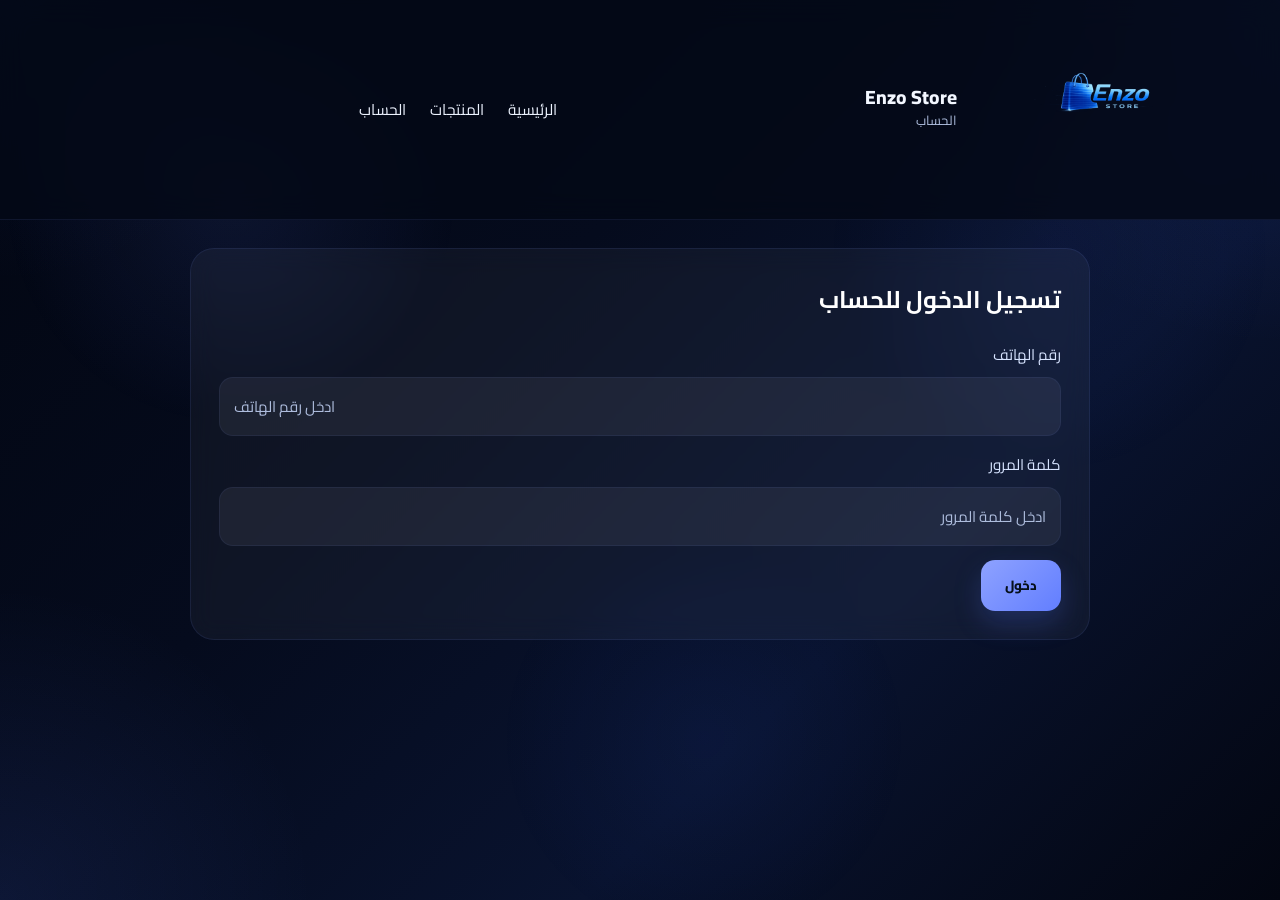
==== commit 47df7184: "Improve logo styling in admin.html Updated logo image styling for better responsiveness." ====
--- a/admin.html
+++ b/admin.html
@@ -14,7 +14,7 @@
 
   <header class="header">
     <div class="brand" id="brandHomeBtn">
-      <img src="logo.png" alt="شعار Enzo Store" class="brand-logo-img" />
+      <img src="logo.png" alt="شعار Enzo Store" style="width: 260px; max-width:85%; height: auto; display: block; margin: 0 auto 18px; " />
       <div class="brand-text">
         <h1>Enzo Store</h1>
         <p>الحساب</p>
--- a/style.css
+++ b/style.css
@@ -1,1040 +1,1479 @@
-document.addEventListener("DOMContentLoaded", () => {
-  const STORAGE_KEYS = {
-    products: "enzo_products",
-    cart: "enzo_cart",
-    favorites: "enzo_favorites",
-    orders: "enzo_orders",
-  };
-
-  const ADMIN_SESSION_KEY = "enzo_admin_session";
-
-  const ADMIN = {
-    phone: "07700000000",
-    password: "admin123",
-  };
-
-  const pageType = document.body.dataset.page || "home";
-
-  const DEFAULT_PRODUCTS = [
-    {
-      id: 1,
-      name: "منتج 1",
-      price: 35000,
-      description: "هذا مثال للمنتج حتى تشوف شكل العرض والطلب قبل ما تضيف منتجاتك الحقيقية.",
-      details: { category: "قسم 1", sku: "ENZ-001", availability: "متوفر" },
-      mainImage: "",
-      galleryImages: [],
-      gallery: ["منتج 1 - صورة 1", "منتج 1 - صورة 2", "منتج 1 - صورة 3", "منتج 1 - صورة 4"],
-    },
-    {
-      id: 2,
-      name: "منتج 2",
-      price: 40000,
-      description: "وصف مؤقت للمنتج حتى تعدله لاحقاً من الحساب.",
-      details: { category: "قسم 2", sku: "ENZ-002", availability: "متوفر" },
-      mainImage: "",
-      galleryImages: [],
-      gallery: ["منتج 2 - صورة 1", "منتج 2 - صورة 2", "منتج 2 - صورة 3", "منتج 2 - صورة 4"],
-    },
-    {
-      id: 3,
-      name: "منتج 3",
-      price: 45000,
-      description: "وصف مؤقت للمنتج حتى تعدله لاحقاً من الحساب.",
-      details: { category: "قسم 3", sku: "ENZ-003", availability: "متوفر" },
-      mainImage: "",
-      galleryImages: [],
-      gallery: ["منتج 3 - صورة 1", "منتج 3 - صورة 2", "منتج 3 - صورة 3", "منتج 3 - صورة 4"],
-    },
-    {
-      id: 4,
-      name: "منتج 4",
-      price: 50000,
-      description: "وصف مؤقت للمنتج حتى تعدله لاحقاً من الحساب.",
-      details: { category: "قسم 4", sku: "ENZ-004", availability: "متوفر" },
-      mainImage: "",
-      galleryImages: [],
-      gallery: ["منتج 4 - صورة 1", "منتج 4 - صورة 2", "منتج 4 - صورة 3", "منتج 4 - صورة 4"],
-    },
-    {
-      id: 5,
-      name: "منتج 5",
-      price: 55000,
-      description: "وصف مؤقت للمنتج حتى تعدله لاحقاً من الحساب.",
-      details: { category: "قسم 5", sku: "ENZ-005", availability: "متوفر" },
-      mainImage: "",
-      galleryImages: [],
-      gallery: ["منتج 5 - صورة 1", "منتج 5 - صورة 2", "منتج 5 - صورة 3", "منتج 5 - صورة 4"],
-    },
-  ];
-
-  initStorage();
-
-  let products = readStorage(STORAGE_KEYS.products, DEFAULT_PRODUCTS);
-  let cart = readStorage(STORAGE_KEYS.cart, []);
-  let favorites = readStorage(STORAGE_KEYS.favorites, []);
-  let orders = readStorage(STORAGE_KEYS.orders, []);
-
-  const el = {
-    introScreen: byId("introScreen"),
-
-    productsGrid: byId("productsGrid"),
-    searchInput: byId("searchInput"),
-    clearSearchBtn: byId("clearSearchBtn"),
-    cartBtn: byId("cartBtn"),
-    closeCartBtn: byId("closeCartBtn"),
-    cartDrawer: byId("cartDrawer"),
-    drawerOverlay: byId("drawerOverlay"),
-    cartItems: byId("cartItems"),
-    cartCount: byId("cartCount"),
-    favoritesBtn: byId("favoritesBtn"),
-    favoritesCount: byId("favoritesCount"),
-    cartTotal: byId("cartTotal"),
-    checkoutBtn: byId("checkoutBtn"),
-    invoiceModal: byId("invoiceModal"),
-    invoiceBody: byId("invoiceBody"),
-    closeInvoiceBtn: byId("closeInvoiceBtn"),
-    closeInvoiceActionBtn: byId("closeInvoiceActionBtn"),
-    whatsappOrderBtn: byId("whatsappOrderBtn"),
-    customerName: byId("customerName"),
-    customerPhone: byId("customerPhone"),
-    customerLocation: byId("customerLocation"),
-    customerMapLink: byId("customerMapLink"),
-    customerNotes: byId("customerNotes"),
-    getLocationBtn: byId("getLocationBtn"),
-    brandHomeBtn: byId("brandHomeBtn"),
-    heroShopBtn: byId("heroShopBtn"),
-    productDetailsContainer: byId("productDetailsContainer"),
-
-    accountBox: byId("accountBox"),
-    adminPanel: byId("adminPanel"),
-    adminPhone: byId("adminPhone"),
-    adminPassword: byId("adminPassword"),
-    adminLoginBtn: byId("adminLoginBtn"),
-    adminLoginMessage: byId("adminLoginMessage"),
-    adminLogoutBtn: byId("adminLogoutBtn"),
-    adminProductsList: byId("adminProductsList"),
-    adminOrdersList: byId("adminOrdersList"),
-    adminNavWrap: byId("adminNavWrap"),
-
-    adminProductPageTitle: byId("adminProductPageTitle"),
-    adminProductId: byId("adminProductId"),
-    adminProductName: byId("adminProductName"),
-    adminProductPrice: byId("adminProductPrice"),
-    adminProductDescription: byId("adminProductDescription"),
-    adminProductCategory: byId("adminProductCategory"),
-    adminProductSku: byId("adminProductSku"),
-    adminProductStatus: byId("adminProductStatus"),
-    adminMainImage: byId("adminMainImage"),
-    adminGalleryImages: byId("adminGalleryImages"),
-    adminMainImagePreview: byId("adminMainImagePreview"),
-    adminGalleryPreview: byId("adminGalleryPreview"),
-    saveProductBtn: byId("saveProductBtn"),
-    resetProductBtn: byId("resetProductBtn"),
-    adminProductMessage: byId("adminProductMessage"),
-  };
-
-  initShared();
-  initHomePage();
-  initProductPage();
-  initAdminPage();
-  initAdminProductPage();
-
-  function byId(id) {
-    return document.getElementById(id);
-  }
-
-  function bindIf(element, eventName, handler) {
-    if (element) element.addEventListener(eventName, handler);
-  }
-
-  function showToast(message, type = "info", duration = 2500) {
-    const container = document.getElementById("toastContainer");
-    if (!container) return;
-
-    const toast = document.createElement("div");
-    toast.className = `toast ${type}`;
-    toast.textContent = message;
-
-    container.appendChild(toast);
-
-    setTimeout(() => {
-      toast.classList.add("hide");
-      setTimeout(() => {
-        toast.remove();
-      }, 300);
-    }, duration);
-  }
-
-  function initStorage() {
-    if (!localStorage.getItem(STORAGE_KEYS.products)) {
-      localStorage.setItem(STORAGE_KEYS.products, JSON.stringify(DEFAULT_PRODUCTS));
-    }
-    if (!localStorage.getItem(STORAGE_KEYS.cart)) {
-      localStorage.setItem(STORAGE_KEYS.cart, JSON.stringify([]));
-    }
-    if (!localStorage.getItem(STORAGE_KEYS.favorites)) {
-      localStorage.setItem(STORAGE_KEYS.favorites, JSON.stringify([]));
-    }
-    if (!localStorage.getItem(STORAGE_KEYS.orders)) {
-      localStorage.setItem(STORAGE_KEYS.orders, JSON.stringify([]));
-    }
-  }
-
-  function readStorage(key, fallback) {
-    try {
-      const raw = localStorage.getItem(key);
-      return raw ? JSON.parse(raw) : fallback;
-    } catch {
-      return fallback;
-    }
-  }
-
-  function writeStorage(key, value) {
-    localStorage.setItem(key, JSON.stringify(value));
-  }
-
-  function isAdminLoggedIn() {
-    return sessionStorage.getItem(ADMIN_SESSION_KEY) === "true";
-  }
-
-  function formatPrice(price) {
-    return `${Number(price).toLocaleString("en-US")} د.ع`;
-  }
-
-  function getProductById(id) {
-    return products.find((product) => Number(product.id) === Number(id));
-  }
-
-  function initShared() {
-    if (el.introScreen) {
-      setTimeout(() => {
-        el.introScreen.classList.add("hide");
-      }, 2200);
-    }
-
-    bindIf(el.cartBtn, "click", openCart);
-    bindIf(el.closeCartBtn, "click", closeCart);
-    bindIf(el.drawerOverlay, "click", closeCart);
-    bindIf(el.checkoutBtn, "click", openInvoice);
-    bindIf(el.closeInvoiceBtn, "click", closeInvoice);
-    bindIf(el.closeInvoiceActionBtn, "click", closeInvoice);
-    bindIf(el.whatsappOrderBtn, "click", sendOrderToWhatsApp);
-    bindIf(el.favoritesBtn, "click", renderFavoritesView);
-    bindIf(el.getLocationBtn, "click", getCustomerLocation);
-
-    if (el.brandHomeBtn) {
-      el.brandHomeBtn.addEventListener("click", () => {
-        window.location.href = "index.html";
-      });
-    }
-
-    renderCart();
-
-    document.addEventListener("keydown", (event) => {
-      if (event.key === "Escape") {
-        closeCart();
-        closeInvoice();
-      }
-    });
-  }
-
-  function initHomePage() {
-    if (pageType !== "home") return;
-
-    renderProducts();
-
-    bindIf(el.searchInput, "input", renderProducts);
-    bindIf(el.clearSearchBtn, "click", () => {
-      if (!el.searchInput) return;
-      el.searchInput.value = "";
-      renderProducts();
-      el.searchInput.focus();
-    });
-
-    bindIf(el.heroShopBtn, "click", renderProducts);
-  }
-
-  function initProductPage() {
-    if (pageType !== "product") return;
-    renderProductDetailsPage();
-  }
-
-  function initAdminPage() {
-    if (pageType !== "admin") return;
-    updateAdminUI();
-    bindIf(el.adminLoginBtn, "click", adminLogin);
-    bindIf(el.adminLogoutBtn, "click", adminLogout);
-  }
-
-  function initAdminProductPage() {
-    if (pageType !== "admin-product") return;
-
-    if (!isAdminLoggedIn()) {
-      window.location.href = "admin.html";
-      return;
-    }
-
-    bindIf(el.adminLogoutBtn, "click", adminLogout);
-    bindIf(el.saveProductBtn, "click", saveProductFromAdminPage);
-    bindIf(el.resetProductBtn, "click", clearAdminProductForm);
-    bindIf(el.adminMainImage, "change", handleMainImagePreview);
-    bindIf(el.adminGalleryImages, "change", handleGalleryPreview);
-
-    loadProductIntoAdminFormIfEditing();
-  }
-
-  function updateCounts() {
-    if (el.cartCount) {
-      el.cartCount.textContent = cart.reduce((sum, item) => sum + item.quantity, 0);
-    }
-    if (el.favoritesCount) {
-      el.favoritesCount.textContent = favorites.length;
-    }
-  }
-
-  function renderProducts(sourceList = null) {
-    if (!el.productsGrid) return;
-
-    const list = sourceList || products;
-    const keyword = (el.searchInput?.value || "").trim().toLowerCase();
-
-    const filtered = list.filter((product) => {
-      return (
-        product.name.toLowerCase().includes(keyword) ||
-        product.description.toLowerCase().includes(keyword)
-      );
-    });
-
-    if (!filtered.length) {
-      el.productsGrid.innerHTML = `<div class="empty-products">ماكو منتجات مطابقة للبحث.</div>`;
-      updateCounts();
-      return;
-    }
-
-    el.productsGrid.innerHTML = filtered.map((product) => {
-      const isFavorite = favorites.includes(product.id);
-
-      return `
-        <div class="product-card">
-          <button class="favorite-toggle ${isFavorite ? "active" : ""}" data-id="${product.id}" title="مفضلة">❤</button>
-
-          <a href="product.html?id=${product.id}" class="product-card-link">
-            <div class="product-image ${product.mainImage ? "has-image" : ""}">
-              ${
-                product.mainImage
-                  ? `<img src="${product.mainImage}" alt="${product.name}">`
-                  : `<div class="product-placeholder-text">${product.name}</div>`
-              }
-            </div>
-          </a>
-
-          <div class="product-info">
-            <h3>${product.name}</h3>
-            <p>${product.description}</p>
-
-            <div class="product-bottom">
-              <span class="price">${formatPrice(product.price)}</span>
-              <div class="product-card-actions">
-                <a href="product.html?id=${product.id}" class="product-detail-btn product-card-view-btn">عرض المنتج</a>
-                <button class="add-cart-btn product-card-view-btn quick-add-btn" type="button" data-id="${product.id}">
-                  أضف للسلة
-                </button>
-              </div>
-            </div>
-          </div>
-        </div>
-      `;
-    }).join("");
-
-    document.querySelectorAll(".favorite-toggle").forEach((button) => {
-      button.addEventListener("click", (event) => {
-        event.preventDefault();
-        event.stopPropagation();
-        toggleFavorite(Number(button.dataset.id));
-      });
-    });
-
-    document.querySelectorAll(".quick-add-btn").forEach((button) => {
-      button.addEventListener("click", (event) => {
-        event.preventDefault();
-        event.stopPropagation();
-        addToCart(Number(button.dataset.id), true);
-      });
-    });
-
-    updateCounts();
-  }
-
-  function renderFavoritesView() {
-    if (pageType !== "home") {
-      window.location.href = "index.html";
-      return;
-    }
-
-    const favoriteProducts = products.filter((product) => favorites.includes(product.id));
-
-    if (!favoriteProducts.length) {
-      showToast("ما عندك منتجات بالمفضلة حالياً", "warning");
-      return;
-    }
-
-    renderProducts(favoriteProducts);
-    window.location.href = "#products";
-  }
-
-  function toggleFavorite(id) {
-    if (favorites.includes(id)) {
-      favorites = favorites.filter((favId) => favId !== id);
-      showToast("تمت إزالة المنتج من المفضلة", "info");
-    } else {
-      favorites.push(id);
-      showToast("تمت إضافة المنتج إلى المفضلة", "success");
-    }
-
-    writeStorage(STORAGE_KEYS.favorites, favorites);
-
-    if (pageType === "product") {
-      renderProductDetailsPage();
-    } else {
-      renderProducts();
-    }
-
-    updateCounts();
-  }
-
-  function addToCart(id, showMessage = false) {
-    const found = cart.find((item) => Number(item.id) === Number(id));
-    if (found) {
-      found.quantity += 1;
-    } else {
-      cart.push({ id: Number(id), quantity: 1 });
-    }
-
-    writeStorage(STORAGE_KEYS.cart, cart);
-    renderCart();
-
-    if (showMessage) {
-      showToast("تمت إضافة المنتج إلى السلة", "success");
-    }
-  }
-
-  function removeFromCart(id) {
-    cart = cart.filter((item) => Number(item.id) !== Number(id));
-    writeStorage(STORAGE_KEYS.cart, cart);
-    renderCart();
-    showToast("تم حذف المنتج من السلة", "error");
-  }
-
-  function changeQty(id, amount) {
-    const item = cart.find((entry) => Number(entry.id) === Number(id));
-    if (!item) return;
-
-    item.quantity += amount;
-    if (item.quantity <= 0) {
-      removeFromCart(id);
-      return;
-    }
-
-    writeStorage(STORAGE_KEYS.cart, cart);
-    renderCart();
-  }
-
-  function renderCart() {
-    if (!el.cartItems || !el.cartTotal) return;
-
-    if (!cart.length) {
-      el.cartItems.innerHTML = `<div class="empty-state">السلة فارغة حالياً.</div>`;
-      el.cartTotal.textContent = "0 د.ع";
-      updateCounts();
-      return;
-    }
-
-    const detailed = cart.map((item) => {
-      const product = getProductById(item.id);
-      return product
-        ? { ...product, quantity: item.quantity, total: Number(product.price) * Number(item.quantity) }
-        : null;
-    }).filter(Boolean);
-
-    el.cartItems.innerHTML = detailed.map((item) => `
-      <div class="cart-item">
-        <div class="cart-item-thumb">${item.name}</div>
-        <div class="cart-item-info">
-          <h4>${item.name}</h4>
-          <div class="item-price">${formatPrice(item.price)} × ${item.quantity}</div>
-          <div class="cart-actions">
-            <button class="qty-btn" data-action="inc" data-id="${item.id}">+</button>
-            <span class="qty-count">${item.quantity}</span>
-            <button class="qty-btn" data-action="dec" data-id="${item.id}">-</button>
-          </div>
-          <button class="remove-btn" data-action="remove" data-id="${item.id}">حذف</button>
-        </div>
-      </div>
-    `).join("");
-
-    const total = detailed.reduce((sum, item) => sum + item.total, 0);
-    el.cartTotal.textContent = formatPrice(total);
-
-    el.cartItems.querySelectorAll("[data-action]").forEach((button) => {
-      button.addEventListener("click", () => {
-        const id = Number(button.dataset.id);
-        const action = button.dataset.action;
-        if (action === "inc") changeQty(id, 1);
-        if (action === "dec") changeQty(id, -1);
-        if (action === "remove") removeFromCart(id);
-      });
-    });
-
-    updateCounts();
-  }
-
-  function openCart() {
-    if (!el.cartDrawer || !el.drawerOverlay) return;
-    el.cartDrawer.classList.add("open");
-    el.drawerOverlay.classList.add("show");
-  }
-
-  function closeCart() {
-    if (!el.cartDrawer || !el.drawerOverlay) return;
-    el.cartDrawer.classList.remove("open");
-    el.drawerOverlay.classList.remove("show");
-  }
-
-  function openInvoice() {
-    if (!cart.length || !el.invoiceModal || !el.invoiceBody) {
-      if (!cart.length) showToast("السلة فارغة", "warning");
-      return;
-    }
-
-    const detailed = cart.map((item) => {
-      const product = getProductById(item.id);
-      return product
-        ? { ...product, quantity: item.quantity, total: Number(product.price) * Number(item.quantity) }
-        : null;
-    }).filter(Boolean);
-
-    const total = detailed.reduce((sum, item) => sum + item.total, 0);
-
-    el.invoiceBody.innerHTML = `
-      ${detailed.map((item) => `
-        <div class="invoice-item">
-          <div>
-            <div class="invoice-item-title">${item.name}</div>
-            <div class="invoice-item-sub">الكمية: ${item.quantity} × ${formatPrice(item.price)}</div>
-          </div>
-          <strong>${formatPrice(item.total)}</strong>
-        </div>
-      `).join("")}
-      <div class="invoice-summary">
-        <div class="invoice-summary-row">
-          <span>عدد القطع</span>
-          <span>${detailed.reduce((sum, item) => sum + item.quantity, 0)}</span>
-        </div>
-        <div class="invoice-summary-row">
-          <strong>المجموع الكلي</strong>
-          <strong>${formatPrice(total)}</strong>
-        </div>
-      </div>
-    `;
-
-    el.invoiceModal.classList.add("show");
-  }
-
-  function closeInvoice() {
-    if (el.invoiceModal) el.invoiceModal.classList.remove("show");
-  }
-
-  function getCustomerLocation() {
-    if (!navigator.geolocation) {
-      showToast("المتصفح لا يدعم تحديد الموقع", "error");
-      return;
-    }
-
-    if (el.getLocationBtn) {
-      el.getLocationBtn.textContent = "جاري تحديد الموقع...";
-      el.getLocationBtn.disabled = true;
-    }
-
-    navigator.geolocation.getCurrentPosition(
-      (position) => {
-        const latitude = position.coords.latitude;
-        const longitude = position.coords.longitude;
-        const mapLink = `https://www.google.com/maps?q=${latitude},${longitude}`;
-
-        if (el.customerMapLink) {
-          el.customerMapLink.value = mapLink;
-        }
-
-        if (el.getLocationBtn) {
-          el.getLocationBtn.textContent = "تم تحديد الموقع";
-          el.getLocationBtn.disabled = false;
-        }
-
-        showToast("تم تحديد الموقع بنجاح", "success");
-      },
-      () => {
-        if (el.getLocationBtn) {
-          el.getLocationBtn.textContent = "تحديد موقعي";
-          el.getLocationBtn.disabled = false;
-        }
-        showToast("تعذر تحديد الموقع، تأكد من تفعيل الموقع", "error");
-      },
-      {
-        enableHighAccuracy: true,
-        timeout: 15000,
-        maximumAge: 0,
-      }
-    );
-  }
-
-  function sendOrderToWhatsApp() {
-    const customerName = el.customerName?.value.trim() || "";
-    const customerPhone = el.customerPhone?.value.trim() || "";
-    const customerLocation = el.customerLocation?.value.trim() || "";
-    const customerMapLink = el.customerMapLink?.value.trim() || "";
-    const customerNotes = el.customerNotes?.value.trim() || "";
-
-    if (!customerName || !customerPhone || (!customerLocation && !customerMapLink)) {
-      showToast("يرجى إدخال الاسم ورقم الهاتف وتحديد الموقع", "warning");
-      return;
-    }
-
-    const detailed = cart.map((item) => {
-      const product = getProductById(item.id);
-      return product
-        ? { ...product, quantity: item.quantity, total: Number(product.price) * Number(item.quantity) }
-        : null;
-    }).filter(Boolean);
-
-    const total = detailed.reduce((sum, item) => sum + item.total, 0);
-
-    const message = `السلام عليكم
-أرغب بطلب المنتجات التالية:
-
-${detailed.map((item) => `- ${item.name} | الكمية: ${item.quantity} | ${formatPrice(item.total)}`).join("\n")}
-
-المجموع الكلي: ${formatPrice(total)}
-
-معلومات الزبون:
-الاسم الثلاثي: ${customerName}
-رقم الهاتف: ${customerPhone}
-الموقع كتابة: ${customerLocation || "ما مضاف"}
-رابط الموقع: ${customerMapLink || "ما مضاف"}
-ملاحظات الطلب: ${customerNotes || "ماكو"}`;
-
-    orders.unshift({
-      id: Date.now(),
-      createdAt: new Date().toLocaleString("ar-IQ"),
-      customerName,
-      customerPhone,
-      customerLocation,
-      customerMapLink,
-      customerNotes,
-      items: detailed,
-      total,
-    });
-
-    writeStorage(STORAGE_KEYS.orders, orders);
-
-    showToast("تم تجهيز الطلب وفتح واتساب", "success");
-
-    setTimeout(() => {
-      window.open(`https://wa.me/9640000000000?text=${encodeURIComponent(message)}`, "_blank");
-    }, 400);
-  }
-
-  function renderProductDetailsPage() {
-    if (!el.productDetailsContainer) return;
-
-    const id = new URLSearchParams(window.location.search).get("id");
-    const product = getProductById(id);
-
-    if (!product) {
-      el.productDetailsContainer.innerHTML = `
-        <div class="product-empty-box">
-          <h2>المنتج غير موجود</h2>
-          <p style="margin: 16px 0; color:#c7cde8;">المنتج المطلوب غير متوفر حالياً.</p>
-          <a href="index.html#products" class="hero-btn">الرجوع للمنتجات</a>
-        </div>
-      `;
-      updateCounts();
-      return;
-    }
-
-    const isFavorite = favorites.includes(product.id);
-    const hasGalleryImages = product.galleryImages && product.galleryImages.length > 0;
-    const firstImage = hasGalleryImages ? product.galleryImages[0] : null;
-    const firstLabel = product.gallery?.[0] || `${product.name} - صورة 1`;
-
-    el.productDetailsContainer.innerHTML = `
-      <div class="product-page-card">
-        <div class="product-gallery">
-          <div class="product-main-image ${firstImage ? "has-image" : ""}">
-            ${
-              firstImage
-                ? `<img src="${firstImage}" alt="${product.name}" id="productMainImageElement">`
-                : `<div class="product-main-placeholder" id="productMainPlaceholder">${firstLabel}</div>`
-            }
-          </div>
-
-          <div class="product-thumbs">
-            ${
-              hasGalleryImages
-                ? product.galleryImages.map((img, index) => `
-                    <button class="product-thumb has-image ${index === 0 ? "active" : ""}" type="button" data-image="${img}">
-                      <img src="${img}" alt="${product.name}">
-                    </button>
-                  `).join("")
-                : product.gallery.map((label, index) => `
-                    <button class="product-thumb ${index === 0 ? "active" : ""}" type="button" data-label="${label}">
-                      ${label}
-                    </button>
-                  `).join("")
-            }
-          </div>
-        </div>
-
-        <div class="product-details-box">
-          <h2>${product.name}</h2>
-          <div class="product-detail-price">${formatPrice(product.price)}</div>
-          <p class="product-detail-desc">${product.description}</p>
-
-          <div class="product-meta-list">
-            <div class="product-meta-item"><strong>القسم:</strong> ${product.details.category}</div>
-            <div class="product-meta-item"><strong>رمز المنتج:</strong> ${product.details.sku}</div>
-            <div class="product-meta-item"><strong>الحالة:</strong> ${product.details.availability}</div>
-          </div>
-
-          <div class="product-detail-actions">
-            <button class="product-detail-btn" id="detailAddToCartBtn" type="button">أضف للسلة</button>
-            <button class="product-detail-btn" id="detailFavoriteBtn" type="button">
-              ${isFavorite ? "إزالة من المفضلة" : "إضافة للمفضلة"}
-            </button>
-            <button class="product-back-btn" type="button" onclick="window.location.href='index.html#products'">
-              رجوع للمنتجات
-            </button>
-          </div>
-        </div>
-      </div>
-    `;
-
-    const mainImageElement = document.getElementById("productMainImageElement");
-    const mainPlaceholder = document.getElementById("productMainPlaceholder");
-    const thumbs = document.querySelectorAll(".product-thumb");
-    const addBtn = document.getElementById("detailAddToCartBtn");
-    const favoriteBtn = document.getElementById("detailFavoriteBtn");
-
-    thumbs.forEach((button) => {
-      button.addEventListener("click", () => {
-        if (button.dataset.image && mainImageElement) mainImageElement.src = button.dataset.image;
-        if (button.dataset.label && mainPlaceholder) mainPlaceholder.textContent = button.dataset.label;
-        thumbs.forEach((thumb) => thumb.classList.remove("active"));
-        button.classList.add("active");
-      });
-    });
-
-    if (addBtn) {
-      addBtn.addEventListener("click", () => {
-        addToCart(product.id, true);
-        addBtn.textContent = "تمت الإضافة";
-        setTimeout(() => {
-          addBtn.textContent = "أضف للسلة";
-        }, 1000);
-      });
-    }
-
-    if (favoriteBtn) {
-      favoriteBtn.addEventListener("click", () => {
-        toggleFavorite(product.id);
-      });
-    }
-
-    updateCounts();
-  }
-
-  function updateAdminUI() {
-    const logged = isAdminLoggedIn();
-
-    if (el.accountBox) el.accountBox.classList.toggle("hidden", logged);
-    if (el.adminPanel) el.adminPanel.classList.toggle("hidden", !logged);
-    if (el.adminLogoutBtn) el.adminLogoutBtn.classList.toggle("hidden", !logged);
-    if (el.adminNavWrap) el.adminNavWrap.classList.toggle("hidden", !logged);
-
-    if (logged) {
-      renderAdminProducts();
-      renderAdminOrders();
-      showToast("تم تسجيل الدخول إلى وضع الإدارة", "success");
-    }
-  }
-
-  function adminLogin() {
-    const phone = el.adminPhone?.value.trim() || "";
-    const password = el.adminPassword?.value.trim() || "";
-
-    if (phone === ADMIN.phone && password === ADMIN.password) {
-      sessionStorage.setItem(ADMIN_SESSION_KEY, "true");
-      if (el.adminLoginMessage) el.adminLoginMessage.textContent = "";
-      updateAdminUI();
-    } else if (el.adminLoginMessage) {
-      el.adminLoginMessage.textContent = "هذا الحساب ما عنده صلاحيات الإدارة.";
-      showToast("فشل تسجيل الدخول", "error");
-    }
-  }
-
-  function adminLogout() {
-    sessionStorage.removeItem(ADMIN_SESSION_KEY);
-    showToast("تم تسجيل الخروج", "info");
-    setTimeout(() => {
-      window.location.href = "admin.html";
-    }, 300);
-  }
-
-  function fileToBase64(file) {
-    return new Promise((resolve, reject) => {
-      const reader = new FileReader();
-      reader.onload = () => resolve(reader.result);
-      reader.onerror = reject;
-      reader.readAsDataURL(file);
-    });
-  }
-
-  async function filesToBase64(files) {
-    const output = [];
-    for (const file of files) {
-      output.push(await fileToBase64(file));
-    }
-    return output;
-  }
-
-  function handleMainImagePreview() {
-    if (!el.adminMainImage || !el.adminMainImagePreview) return;
-    const file = el.adminMainImage.files[0];
-    if (!file) {
-      el.adminMainImagePreview.innerHTML = "ماكو صورة";
-      return;
-    }
-    const reader = new FileReader();
-    reader.onload = () => {
-      el.adminMainImagePreview.innerHTML = `<img src="${reader.result}" alt="main preview">`;
-    };
-    reader.readAsDataURL(file);
-  }
-
-  function handleGalleryPreview() {
-    if (!el.adminGalleryImages || !el.adminGalleryPreview) return;
-    const files = Array.from(el.adminGalleryImages.files || []);
-    el.adminGalleryPreview.innerHTML = "";
-    if (!files.length) return;
-
-    files.forEach((file) => {
-      const reader = new FileReader();
-      reader.onload = () => {
-        const item = document.createElement("div");
-        item.className = "gallery-preview-item";
-        item.innerHTML = `<img src="${reader.result}" alt="gallery preview">`;
-        el.adminGalleryPreview.appendChild(item);
-      };
-      reader.readAsDataURL(file);
-    });
-  }
-
-  function clearAdminProductForm() {
-    if (el.adminProductId) el.adminProductId.value = "";
-    if (el.adminProductName) el.adminProductName.value = "";
-    if (el.adminProductPrice) el.adminProductPrice.value = "";
-    if (el.adminProductDescription) el.adminProductDescription.value = "";
-    if (el.adminProductCategory) el.adminProductCategory.value = "";
-    if (el.adminProductSku) el.adminProductSku.value = "";
-    if (el.adminProductStatus) el.adminProductStatus.value = "";
-    if (el.adminMainImage) el.adminMainImage.value = "";
-    if (el.adminGalleryImages) el.adminGalleryImages.value = "";
-    if (el.adminMainImagePreview) el.adminMainImagePreview.innerHTML = "ماكو صورة";
-    if (el.adminGalleryPreview) el.adminGalleryPreview.innerHTML = "";
-    if (el.adminProductMessage) el.adminProductMessage.textContent = "";
-    showToast("تم تصفير الحقول", "info");
-  }
-
-  function loadProductIntoAdminFormIfEditing() {
-    const id = new URLSearchParams(window.location.search).get("id");
-    if (!id) {
-      if (el.adminProductPageTitle) el.adminProductPageTitle.textContent = "إضافة منتج جديد";
-      return;
-    }
-
-    const product = getProductById(id);
-    if (!product) return;
-
-    if (el.adminProductPageTitle) el.adminProductPageTitle.textContent = "تعديل المنتج";
-    if (el.adminProductId) el.adminProductId.value = product.id;
-    if (el.adminProductName) el.adminProductName.value = product.name;
-    if (el.adminProductPrice) el.adminProductPrice.value = product.price;
-    if (el.adminProductDescription) el.adminProductDescription.value = product.description;
-    if (el.adminProductCategory) el.adminProductCategory.value = product.details.category;
-    if (el.adminProductSku) el.adminProductSku.value = product.details.sku;
-    if (el.adminProductStatus) el.adminProductStatus.value = product.details.availability;
-
-    if (el.adminMainImagePreview) {
-      el.adminMainImagePreview.innerHTML = product.mainImage
-        ? `<img src="${product.mainImage}" alt="main image">`
-        : "ماكو صورة";
-    }
-
-    if (el.adminGalleryPreview) {
-      el.adminGalleryPreview.innerHTML = "";
-      (product.galleryImages || []).forEach((img) => {
-        const item = document.createElement("div");
-        item.className = "gallery-preview-item";
-        item.innerHTML = `<img src="${img}" alt="gallery image">`;
-        el.adminGalleryPreview.appendChild(item);
-      });
-    }
-  }
-
-  async function saveProductFromAdminPage() {
-    const id = Number(el.adminProductId?.value || 0);
-    const name = el.adminProductName?.value.trim() || "";
-    const price = Number(el.adminProductPrice?.value || 0);
-    const description = el.adminProductDescription?.value.trim() || "";
-    const category = el.adminProductCategory?.value.trim() || "";
-    const sku = el.adminProductSku?.value.trim() || "";
-    const status = el.adminProductStatus?.value.trim() || "";
-
-    if (!name || !price || !description || !category || !sku || !status) {
-      if (el.adminProductMessage) el.adminProductMessage.textContent = "يرجى ملء جميع الحقول.";
-      showToast("يرجى ملء جميع الحقول", "warning");
-      return;
-    }
-
-    const mainImageFile = el.adminMainImage?.files?.[0] || null;
-    const galleryFiles = Array.from(el.adminGalleryImages?.files || []);
-
-    let mainImageBase64 = "";
-    let galleryImagesBase64 = [];
-
-    if (mainImageFile) mainImageBase64 = await fileToBase64(mainImageFile);
-
-    if (galleryFiles.length) {
-      if (galleryFiles.length < 4 || galleryFiles.length > 5) {
-        if (el.adminProductMessage) el.adminProductMessage.textContent = "صور صفحة المنتج لازم تكون 4 أو 5 صور.";
-        showToast("صور صفحة المنتج لازم تكون 4 أو 5 صور", "warning");
-        return;
-      }
-      galleryImagesBase64 = await filesToBase64(galleryFiles);
-    }
-
-    if (id) {
-      products = products.map((product) => {
-        if (Number(product.id) !== id) return product;
-        return {
-          ...product,
-          name,
-          price,
-          description,
-          details: { category, sku, availability: status },
-          mainImage: mainImageBase64 || product.mainImage || "",
-          galleryImages: galleryImagesBase64.length ? galleryImagesBase64 : (product.galleryImages || []),
-          gallery: galleryImagesBase64.length
-            ? galleryImagesBase64.map((_, index) => `${name} - صورة ${index + 1}`)
-            : (product.gallery || []),
-        };
-      });
-    } else {
-      const newId = products.length ? Math.max(...products.map((p) => Number(p.id))) + 1 : 1;
-      products.push({
-        id: newId,
-        name,
-        price,
-        description,
-        details: { category, sku, availability: status },
-        mainImage: mainImageBase64 || "",
-        galleryImages: galleryImagesBase64,
-        gallery: galleryImagesBase64.length
-          ? galleryImagesBase64.map((_, index) => `${name} - صورة ${index + 1}`)
-          : [`${name} - صورة 1`, `${name} - صورة 2`, `${name} - صورة 3`, `${name} - صورة 4`],
-      });
-    }
-
-    writeStorage(STORAGE_KEYS.products, products);
-
-    if (el.adminProductMessage) el.adminProductMessage.textContent = "تم حفظ المنتج بنجاح.";
-    showToast("تم حفظ المنتج بنجاح", "success");
-
-    setTimeout(() => {
-      window.location.href = "admin.html#adminProducts";
-    }, 700);
-  }
-
-  function renderAdminProducts() {
-    if (!el.adminProductsList) return;
-
-    if (!products.length) {
-      el.adminProductsList.innerHTML = `<div class="empty-products">ماكو منتجات حالياً.</div>`;
-      return;
-    }
-
-    el.adminProductsList.innerHTML = products.map((product) => `
-      <div class="admin-list-item">
-        <h5>${product.name}</h5>
-        <p>السعر: ${formatPrice(product.price)}</p>
-        <p>القسم: ${product.details.category}</p>
-        <p>رمز المنتج: ${product.details.sku}</p>
-        <p>الحالة: ${product.details.availability}</p>
-
-        <div class="admin-item-actions">
-          <button type="button" data-edit-id="${product.id}">تعديل</button>
-          <button type="button" data-delete-id="${product.id}">حذف</button>
-        </div>
-      </div>
-    `).join("");
-
-    el.adminProductsList.querySelectorAll("[data-edit-id]").forEach((button) => {
-      button.addEventListener("click", () => {
-        window.location.href = `admin-product.html?id=${button.dataset.editId}`;
-      });
-    });
-
-    el.adminProductsList.querySelectorAll("[data-delete-id]").forEach((button) => {
-      button.addEventListener("click", () => {
-        const id = Number(button.dataset.deleteId);
-        const confirmed = confirm("هل تريد حذف هذا المنتج؟");
-        if (!confirmed) return;
-
-        products = products.filter((product) => Number(product.id) !== id);
-        cart = cart.filter((item) => Number(item.id) !== id);
-        favorites = favorites.filter((favId) => Number(favId) !== id);
-
-        writeStorage(STORAGE_KEYS.products, products);
-        writeStorage(STORAGE_KEYS.cart, cart);
-        writeStorage(STORAGE_KEYS.favorites, favorites);
-
-        renderAdminProducts();
-        renderAdminOrders();
-        showToast("تم حذف المنتج", "error");
-      });
-    });
-  }
-
-  function renderAdminOrders() {
-    if (!el.adminOrdersList) return;
-
-    if (!orders.length) {
-      el.adminOrdersList.innerHTML = `<div class="empty-products">ماكو طلبات حالياً.</div>`;
-      return;
-    }
-
-    el.adminOrdersList.innerHTML = orders.map((order) => `
-      <div class="admin-list-item">
-        <h5>طلب رقم: ${order.id}</h5>
-        <p>الوقت: ${order.createdAt || "بدون وقت"}</p>
-        <p>الاسم: ${order.customerName}</p>
-        <p>الرقم: ${order.customerPhone}</p>
-        <p>الموقع: ${order.customerLocation || "ما مضاف"}</p>
-        <p>رابط الخرائط: ${order.customerMapLink || "ما مضاف"}</p>
-        <p>الملاحظات: ${order.customerNotes || "ماكو"}</p>
-        <p>المجموع: ${formatPrice(order.total)}</p>
-        <p>المنتجات: ${(order.items || []).map((item) => `${item.name} (${item.quantity})`).join(" - ")}</p>
-      </div>
-    `).join("");
-  }
-});
+* {
+  margin: 0;
+  padding: 0;
+  box-sizing: border-box;
+  font-family: "Cairo", sans-serif;
+}
+
+:root {
+  --bg-1: #020611;
+  --bg-2: #050b1d;
+  --bg-3: #09132f;
+  --surface: rgba(12, 20, 46, 0.78);
+  --surface-soft: rgba(255, 255, 255, 0.045);
+  --surface-strong: rgba(9, 15, 35, 0.96);
+  --border: rgba(122, 150, 255, 0.12);
+  --border-strong: rgba(122, 150, 255, 0.22);
+  --text: #ffffff;
+  --text-soft: #d7e2ff;
+  --text-muted: #aebddd;
+  --primary: #8ea2ff;
+  --primary-2: #627eff;
+  --primary-dark: #0a1228;
+  --glow: rgba(95, 130, 255, 0.18);
+  --glow-soft: rgba(95, 130, 255, 0.09);
+  --danger: #ff6b6b;
+}
+
+html {
+  scroll-behavior: smooth;
+}
+
+body {
+  background:
+    radial-gradient(circle at top right, rgba(72, 108, 255, 0.14), transparent 22%),
+    radial-gradient(circle at top left, rgba(34, 66, 190, 0.10), transparent 18%),
+    radial-gradient(circle at bottom left, rgba(83, 120, 255, 0.10), transparent 20%),
+    linear-gradient(135deg, var(--bg-1), var(--bg-2) 38%, var(--bg-3) 68%, #030611);
+  color: var(--text);
+  min-height: 100vh;
+  overflow-x: hidden;
+}
+
+a {
+  text-decoration: none;
+  color: inherit;
+}
+
+button,
+input,
+textarea {
+  border: none;
+  outline: none;
+  font-family: "Cairo", sans-serif;
+}
+
+button {
+  cursor: pointer;
+}
+
+.hidden {
+  display: none !important;
+}
+
+.site-bg {
+  position: fixed;
+  inset: 0;
+  pointer-events: none;
+  z-index: -1;
+  background:
+    radial-gradient(circle at 18% 22%, rgba(96, 122, 255, 0.10), transparent 18%),
+    radial-gradient(circle at 82% 28%, rgba(77, 111, 255, 0.07), transparent 18%),
+    radial-gradient(circle at 55% 82%, rgba(52, 93, 255, 0.06), transparent 20%);
+}
+
+/* intro */
+.intro-screen {
+  position: fixed;
+  inset: 0;
+  background:
+    radial-gradient(circle at center, rgba(124, 148, 255, 0.16), transparent 24%),
+    linear-gradient(135deg, #000000, #040a18, #000000);
+  display: flex;
+  justify-content: center;
+  align-items: center;
+  z-index: 9999;
+  overflow: hidden;
+  transition: opacity 0.8s ease, visibility 0.8s ease;
+  transform: scale(1.3);
+}
+
+.intro-screen.hide {
+  opacity: 0;
+  visibility: hidden;
+}
+
+.intro-overlay {
+  position: absolute;
+  inset: 0;
+  background: radial-gradient(circle, rgba(255, 255, 255, 0.03), transparent 46%);
+}
+
+.intro-content {
+  position: relative;
+  z-index: 2;
+  animation: fadeUp 1s ease;
+  display: flex;
+  flex-direction: column;
+  align-items: center;
+  justify-content: center;
+  text-align: center;
+}
+
+.intro-logo-wrap {
+  width: 650px;
+  max-width: 90%;
+  margin: 60px auto 20px;
+  display: flex;
+  justify-content: center;
+  align-items: center;
+}
+
+.intro-logo-img {
+  width: 320px;
+  max-width: 80%;
+  height: auto;
+  object-fit: contain;
+  transform: scale(1.2);
+  filter: drop-shadow(0 0 35px rgba(120, 160, 255, 0.5));
+  margin-bottom: 20px;
+}
+
+.intro-title {
+  font-size: 34px;
+  margin-bottom: 15px;
+  color: #eef4ff;
+}
+
+.intro-subtitle {
+  color: var(--text-soft);
+  font-size: 14px;
+}
+
+/* header */
+.header {
+  position: sticky;
+  top: 0;
+  z-index: 1000;
+  min-height: 82px;
+  padding: 14px 4%;
+  display: flex;
+  align-items: center;
+  justify-content: space-between;
+  gap: 18px;
+  backdrop-filter: blur(14px);
+  background: rgba(4, 9, 22, 0.82);
+  border-bottom: 1px solid rgba(122, 150, 255, 0.10);
+}
+
+.brand {
+  display: flex;
+  align-items: center;
+  gap: 12px;
+  cursor: pointer;
+}
+
+.brand-logo-img {
+  width: 110px;
+  height: auto;
+  object-fit: contain;
+  flex-shrink: 0;
+  transform: scale(1.1);
+  filter: drop-shadow(0 0 20px rgba(142, 162, 255, 0.35));
+}
+
+.brand-text h1 {
+  font-size: 1.2rem;
+  line-height: 1.1;
+  font-weight: 800;
+  color: #f3f7ff;
+}
+
+.brand-text p {
+  font-size: 0.82rem;
+  color: var(--text-muted);
+}
+
+.nav {
+  display: flex;
+  align-items: center;
+  gap: 24px;
+}
+
+.nav a {
+  color: #edf3ff;
+  font-size: 0.96rem;
+  transition: 0.25s ease;
+}
+
+.nav a:hover {
+  color: var(--primary);
+}
+
+.header-actions {
+  display: flex;
+  align-items: center;
+  gap: 12px;
+}
+
+.icon-btn {
+  position: relative;
+  width: 46px;
+  height: 46px;
+  border-radius: 15px;
+  background: rgba(255, 255, 255, 0.06);
+  color: var(--text);
+  font-size: 1.05rem;
+  transition: 0.25s ease;
+  border: 1px solid rgba(122, 150, 255, 0.08);
+}
+
+.icon-btn:hover {
+  background: rgba(98, 126, 255, 0.14);
+  transform: translateY(-2px);
+  box-shadow: 0 10px 22px rgba(65, 97, 255, 0.16);
+}
+
+.badge {
+  position: absolute;
+  top: -6px;
+  left: -6px;
+  min-width: 22px;
+  height: 22px;
+  border-radius: 999px;
+  background: var(--primary-2);
+  color: #ffffff;
+  font-size: 0.72rem;
+  font-weight: 800;
+  display: flex;
+  align-items: center;
+  justify-content: center;
+  padding: 0 6px;
+  box-shadow: 0 0 12px rgba(98, 126, 255, 0.35);
+}
+
+/* hero */
+.hero {
+  position: relative;
+  min-height: 58vh;
+  display: flex;
+  align-items: center;
+  padding: 0 6%;
+  overflow: hidden;
+}
+
+.hero-overlay {
+  position: absolute;
+  inset: 0;
+  background:
+    linear-gradient(to left, rgba(0, 0, 0, 0.14), rgba(0, 0, 0, 0.58)),
+    radial-gradient(circle at 22% 25%, rgba(89, 120, 255, 0.14), transparent 22%);
+}
+
+.hero-content {
+  position: relative;
+  z-index: 2;
+  max-width: 620px;
+  padding: 40px 0;
+}
+
+.hero-tag {
+  display: inline-block;
+  margin-bottom: 14px;
+  padding: 8px 14px;
+  border: 1px solid rgba(142, 162, 255, 0.22);
+  background: rgba(98, 126, 255, 0.10);
+  border-radius: 50px;
+  color: #e6eeff;
+  font-size: 0.9rem;
+}
+
+.hero-content h2 {
+  font-size: clamp(2rem, 4vw, 4rem);
+  line-height: 1.2;
+  margin-bottom: 14px;
+  color: #f5f8ff;
+}
+
+.hero-content p {
+  color: var(--text-soft);
+  line-height: 1.9;
+  margin-bottom: 24px;
+  font-size: 1rem;
+}
+
+.hero-btn,
+.checkout-btn,
+.add-cart-btn,
+.product-detail-btn {
+  display: inline-flex;
+  align-items: center;
+  justify-content: center;
+  padding: 13px 24px;
+  border-radius: 14px;
+  background: linear-gradient(135deg, var(--primary), var(--primary-2));
+  color: #06101b;
+  font-weight: 800;
+  box-shadow: 0 12px 28px rgba(83, 117, 255, 0.22);
+  transition: 0.25s ease;
+}
+
+.hero-btn:hover,
+.checkout-btn:hover,
+.add-cart-btn:hover,
+.product-detail-btn:hover {
+  transform: translateY(-2px);
+  box-shadow: 0 14px 30px rgba(83, 117, 255, 0.28);
+}
+
+.secondary-btn,
+.product-back-btn {
+  width: 100%;
+  padding: 14px;
+  border-radius: 14px;
+  background: rgba(255, 255, 255, 0.08);
+  color: var(--text);
+  font-weight: 700;
+  border: 1px solid rgba(122, 150, 255, 0.08);
+}
+
+/* search */
+.search-section {
+  padding: 0 6% 24px;
+  margin-top: -18px;
+  position: relative;
+  z-index: 2;
+}
+
+.search-box {
+  max-width: 760px;
+  margin: 0 auto;
+  display: flex;
+  gap: 12px;
+  padding: 14px;
+  border-radius: 22px;
+  background: rgba(255, 255, 255, 0.045);
+  border: 1px solid rgba(122, 150, 255, 0.10);
+  backdrop-filter: blur(12px);
+  box-shadow: 0 0 20px rgba(58, 88, 210, 0.08);
+}
+
+.search-box input {
+  flex: 1;
+  background: transparent;
+  color: var(--text);
+  font-size: 0.96rem;
+}
+
+.search-box input::placeholder {
+  color: var(--text-muted);
+}
+
+.search-box button {
+  width: 54px;
+  height: 50px;
+  border-radius: 14px;
+  background: rgba(255, 255, 255, 0.08);
+  color: #eef4ff;
+  font-weight: 700;
+  font-size: 1rem;
+  transition: 0.25s ease;
+}
+
+.search-box button:hover {
+  background: rgba(98, 126, 255, 0.16);
+}
+
+/* sections */
+.products-section,
+.product-page-section,
+.admin-section {
+  padding: 28px 6% 80px;
+}
+
+.section-head {
+  text-align: center;
+  margin-bottom: 32px;
+}
+
+.section-head h3 {
+  font-size: 2rem;
+  margin-bottom: 8px;
+  color: #f2f6ff;
+}
+
+.section-head p {
+  color: var(--text-muted);
+}
+
+/* products */
+.products-grid {
+  display: grid;
+  grid-template-columns: repeat(auto-fit, minmax(235px, 1fr));
+  gap: 22px;
+}
+
+.product-card {
+  position: relative;
+  background: rgba(255, 255, 255, 0.045);
+  border: 1px solid rgba(122, 150, 255, 0.10);
+  border-radius: 22px;
+  overflow: hidden;
+  transition: 0.3s ease;
+  backdrop-filter: blur(10px);
+  box-shadow: 0 8px 22px rgba(0, 0, 0, 0.22);
+}
+
+.product-card:hover {
+  transform: translateY(-8px);
+  border-color: rgba(142, 162, 255, 0.24);
+  box-shadow: 0 16px 34px rgba(21, 38, 105, 0.28);
+}
+
+.product-card-link {
+  display: block;
+}
+
+.product-image {
+  position: relative;
+  width: 100%;
+  height: 190px;
+  background:
+    radial-gradient(circle at 30% 30%, rgba(98, 126, 255, 0.16), transparent 25%),
+    linear-gradient(135deg, #0f1630, #07101f 60%, #0b1430);
+  display: flex;
+  align-items: center;
+  justify-content: center;
+  overflow: hidden;
+}
+
+.product-placeholder-text,
+.product-main-placeholder {
+  display: flex;
+  align-items: center;
+  justify-content: center;
+  text-align: center;
+  color: rgba(255, 255, 255, 0.22);
+  font-size: 1.45rem;
+  font-weight: 800;
+  width: 100%;
+  height: 100%;
+  padding: 12px;
+}
+
+.favorite-toggle {
+  position: absolute;
+  top: 14px;
+  left: 14px;
+  width: 40px;
+  height: 40px;
+  border-radius: 50%;
+  background: rgba(0, 0, 0, 0.45);
+  color: #ffffff;
+  font-size: 1rem;
+  backdrop-filter: blur(6px);
+  transition: 0.25s ease;
+  z-index: 5;
+  border: 1px solid rgba(122, 150, 255, 0.08);
+}
+
+.favorite-toggle.active {
+  background: rgba(98, 126, 255, 0.92);
+}
+
+.product-info {
+  padding: 16px;
+}
+
+.product-info h3 {
+  font-size: 1.06rem;
+  margin-bottom: 8px;
+  color: #f1f6ff;
+}
+
+.product-info p {
+  color: var(--text-soft);
+  font-size: 0.9rem;
+  line-height: 1.8;
+  min-height: 48px;
+  margin-bottom: 14px;
+}
+
+.product-bottom {
+  display: flex;
+  align-items: center;
+  justify-content: space-between;
+  gap: 10px;
+}
+
+.price {
+  color: #ffffff;
+  font-size: 1.12rem;
+  font-weight: 800;
+}
+
+.product-card-view-btn {
+  padding: 10px 14px;
+  font-size: 0.92rem;
+}
+
+.empty-products,
+.empty-state {
+  text-align: center;
+  color: #9fb0d1;
+  padding: 40px 0;
+}
+
+/* cart */
+.cart-drawer {
+  position: fixed;
+  top: 0;
+  left: -420px;
+  width: 390px;
+  max-width: 92%;
+  height: 100vh;
+  background: rgba(5, 10, 24, 0.98);
+  backdrop-filter: blur(16px);
+  border-right: 1px solid rgba(122, 150, 255, 0.10);
+  z-index: 1200;
+  display: flex;
+  flex-direction: column;
+  transition: left 0.35s ease;
+}
+
+.cart-drawer.open {
+  left: 0;
+}
+
+.cart-header,
+.invoice-header {
+  padding: 18px 20px;
+  display: flex;
+  align-items: center;
+  justify-content: space-between;
+  border-bottom: 1px solid rgba(122, 150, 255, 0.10);
+}
+
+.close-btn {
+  width: 40px;
+  height: 40px;
+  border-radius: 12px;
+  background: rgba(255, 255, 255, 0.06);
+  color: #ffffff;
+  font-size: 1rem;
+}
+
+.cart-items {
+  flex: 1;
+  overflow-y: auto;
+  padding: 18px;
+}
+
+.cart-item {
+  display: flex;
+  gap: 12px;
+  background: rgba(255, 255, 255, 0.04);
+  border-radius: 18px;
+  padding: 12px;
+  margin-bottom: 14px;
+  border: 1px solid rgba(122, 150, 255, 0.08);
+}
+
+.cart-item-thumb {
+  width: 78px;
+  height: 78px;
+  border-radius: 14px;
+  background:
+    radial-gradient(circle at 30% 30%, rgba(98, 126, 255, 0.16), transparent 25%),
+    linear-gradient(135deg, #111933, #09111e);
+  display: flex;
+  align-items: center;
+  justify-content: center;
+  color: rgba(255, 255, 255, 0.20);
+  font-weight: 800;
+  font-size: 0.95rem;
+  flex-shrink: 0;
+  overflow: hidden;
+  text-align: center;
+  padding: 8px;
+}
+
+.cart-item-info {
+  flex: 1;
+}
+
+.cart-item-info h4 {
+  font-size: 1rem;
+  margin-bottom: 6px;
+}
+
+.item-price {
+  color: #d9e5ff;
+  font-size: 0.92rem;
+  margin-bottom: 10px;
+}
+
+.cart-actions {
+  display: flex;
+  align-items: center;
+  gap: 8px;
+}
+
+.qty-btn {
+  width: 30px;
+  height: 30px;
+  border-radius: 10px;
+  background: rgba(255, 255, 255, 0.08);
+  color: #ffffff;
+  font-weight: 700;
+}
+
+.qty-count {
+  min-width: 24px;
+  text-align: center;
+  font-weight: 700;
+}
+
+.remove-btn {
+  margin-top: 10px;
+  background: transparent;
+  color: #adc1ff;
+  font-size: 0.88rem;
+}
+
+.cart-footer {
+  padding: 18px;
+  border-top: 1px solid rgba(122, 150, 255, 0.10);
+  background: rgba(255, 255, 255, 0.03);
+}
+
+.cart-total {
+  display: flex;
+  justify-content: space-between;
+  align-items: center;
+  margin-bottom: 14px;
+  font-size: 1rem;
+}
+
+.cart-total strong {
+  font-size: 1.2rem;
+}
+
+/* overlays */
+.drawer-overlay,
+.modal-overlay {
+  position: fixed;
+  inset: 0;
+  background: rgba(0, 0, 0, 0.48);
+  backdrop-filter: blur(3px);
+  opacity: 0;
+  visibility: hidden;
+  z-index: 1100;
+  transition: 0.3s ease;
+}
+
+.drawer-overlay.show,
+.modal-overlay.show {
+  opacity: 1;
+  visibility: visible;
+}
+
+.modal-overlay {
+  z-index: 1300;
+  display: flex;
+  align-items: center;
+  justify-content: center;
+  padding: 18px;
+}
+
+.invoice-modal-box {
+  width: 100%;
+  max-width: 560px;
+  background: rgba(9, 16, 36, 0.96);
+  border: 1px solid rgba(122, 150, 255, 0.10);
+  border-radius: 24px;
+  overflow: hidden;
+  box-shadow: 0 20px 40px rgba(0, 0, 0, 0.35);
+}
+
+.invoice-body {
+  padding: 20px;
+  max-height: 70vh;
+  overflow-y: auto;
+}
+
+.invoice-item {
+  display: flex;
+  justify-content: space-between;
+  gap: 16px;
+  padding: 12px 0;
+  border-bottom: 1px solid rgba(122, 150, 255, 0.08);
+}
+
+.invoice-item-title {
+  font-weight: 700;
+}
+
+.invoice-item-sub {
+  color: var(--text-soft);
+  font-size: 0.9rem;
+  margin-top: 4px;
+}
+
+.invoice-summary,
+.customer-form {
+  margin-top: 18px;
+  padding-top: 14px;
+  border-top: 1px solid rgba(122, 150, 255, 0.10);
+}
+
+.invoice-summary-row {
+  display: flex;
+  justify-content: space-between;
+  margin-bottom: 10px;
+  color: #eef4ff;
+}
+
+.customer-form h4,
+.admin-card h4 {
+  margin-bottom: 14px;
+  color: #f2f6ff;
+  font-size: 1.05rem;
+}
+
+.form-group {
+  margin-bottom: 14px;
+}
+
+.form-group label {
+  display: block;
+  margin-bottom: 8px;
+  color: #d7e4ff;
+  font-size: 0.95rem;
+}
+
+.form-group input,
+.form-group textarea {
+  width: 100%;
+  padding: 14px;
+  border-radius: 14px;
+  background: rgba(255, 255, 255, 0.06);
+  color: #ffffff;
+  border: 1px solid rgba(122, 150, 255, 0.08);
+  font-size: 0.95rem;
+}
+
+.form-group input::placeholder,
+.form-group textarea::placeholder {
+  color: var(--text-muted);
+}
+
+.form-group textarea {
+  min-height: 100px;
+  resize: vertical;
+}
+
+.invoice-actions {
+  padding: 18px 20px 20px;
+  display: flex;
+  gap: 12px;
+}
+
+/* info */
+.info-section {
+  padding: 0 6% 80px;
+}
+
+.info-card,
+.admin-card,
+.admin-login-box {
+  max-width: 900px;
+  margin: 0 auto;
+  padding: 28px;
+  border-radius: 24px;
+  background: rgba(255, 255, 255, 0.045);
+  border: 1px solid rgba(122, 150, 255, 0.10);
+  backdrop-filter: blur(12px);
+}
+
+.info-card {
+  text-align: center;
+}
+
+.info-card h3 {
+  font-size: 1.6rem;
+  margin-bottom: 10px;
+  color: #f2f6ff;
+}
+
+.info-card p {
+  color: var(--text-soft);
+  line-height: 1.9;
+}
+
+/* footer */
+.footer {
+  border-top: 1px solid rgba(122, 150, 255, 0.10);
+  padding: 30px 6%;
+  background: rgba(0, 0, 0, 0.18);
+}
+
+.footer-content {
+  display: flex;
+  justify-content: space-between;
+  gap: 20px;
+  flex-wrap: wrap;
+  align-items: center;
+}
+
+.footer h4 {
+  margin-bottom: 8px;
+  font-size: 1.1rem;
+}
+
+.footer p {
+  color: var(--text-muted);
+}
+
+.social-icons {
+  display: flex;
+  gap: 14px;
+  align-items: center;
+  justify-content: center;
+  flex-wrap: wrap;
+  margin-top: 10px;
+}
+
+.social-icon {
+  position: relative;
+  width: 54px;
+  height: 54px;
+  border-radius: 50%;
+  display: flex;
+  align-items: center;
+  justify-content: center;
+  font-size: 1.2rem;
+  color: #ffffff;
+  overflow: visible;
+  isolation: isolate;
+  border: 1px solid rgba(255, 255, 255, 0.10);
+  background: rgba(255, 255, 255, 0.06);
+  box-shadow:
+    0 8px 20px rgba(0, 0, 0, 0.30),
+    inset 0 1px 0 rgba(255, 255, 255, 0.08);
+  transition:
+    transform 0.35s ease,
+    box-shadow 0.35s ease,
+    border-color 0.35s ease,
+    filter 0.35s ease;
+  animation: socialFloat 3.6s ease-in-out infinite;
+}
+
+.social-icon:nth-child(2) { animation-delay: 0.25s; }
+.social-icon:nth-child(3) { animation-delay: 0.5s; }
+.social-icon:nth-child(4) { animation-delay: 0.75s; }
+
+.social-icon::before {
+  content: "";
+  position: absolute;
+  inset: 0;
+  border-radius: 50%;
+  z-index: -1;
+  opacity: 0.35;
+  transform: scale(0.92);
+  filter: blur(12px);
+  transition: 0.35s ease;
+}
+
+.social-icon::after {
+  content: attr(title);
+  position: absolute;
+  bottom: calc(100% + 10px);
+  right: 50%;
+  transform: translateX(50%) translateY(8px);
+  background: rgba(6, 8, 16, 0.96);
+  color: #ffffff;
+  padding: 7px 12px;
+  border-radius: 10px;
+  font-size: 0.78rem;
+  white-space: nowrap;
+  line-height: 1;
+  opacity: 0;
+  visibility: hidden;
+  transition: 0.28s ease;
+  border: 1px solid rgba(122, 150, 255, 0.10);
+  box-shadow: 0 10px 24px rgba(0, 0, 0, 0.28);
+  pointer-events: none;
+}
+
+.social-icon i {
+  position: relative;
+  z-index: 2;
+  transition: transform 0.35s ease;
+}
+
+.social-icon:hover {
+  transform: translateY(-8px) scale(1.08);
+  border-color: rgba(255, 255, 255, 0.22);
+  filter: saturate(1.08);
+}
+
+.social-icon:hover::before {
+  opacity: 0.75;
+  transform: scale(1.12);
+}
+
+.social-icon:hover::after {
+  opacity: 1;
+  visibility: visible;
+  transform: translateX(50%) translateY(0);
+}
+
+.social-icon:hover i {
+  transform: scale(1.08);
+}
+
+.social-icon:active {
+  transform: translateY(-2px) scale(0.96);
+}
+
+/* WhatsApp */
+.social-icon[title="واتساب"] {
+  background: linear-gradient(135deg, #25D366, #128C7E);
+  box-shadow:
+    0 10px 24px rgba(18, 140, 126, 0.35),
+    0 0 0 1px rgba(255, 255, 255, 0.06) inset;
+}
+
+.social-icon[title="واتساب"]::before {
+  background: radial-gradient(circle, rgba(37, 211, 102, 0.95), rgba(18, 140, 126, 0.08) 72%);
+}
+
+.social-icon[title="واتساب"]:hover {
+  box-shadow:
+    0 16px 34px rgba(37, 211, 102, 0.28),
+    0 0 24px rgba(37, 211, 102, 0.28);
+}
+
+/* Instagram */
+.social-icon[title="إنستغرام"] {
+  background: linear-gradient(135deg, #feda75, #fa7e1e 25%, #d62976 55%, #962fbf 78%, #4f5bd5);
+  box-shadow:
+    0 10px 24px rgba(214, 41, 118, 0.30),
+    0 0 0 1px rgba(255, 255, 255, 0.05) inset;
+}
+
+.social-icon[title="إنستغرام"]::before {
+  background: radial-gradient(circle, rgba(214, 41, 118, 0.95), rgba(79, 91, 213, 0.10) 72%);
+}
+
+.social-icon[title="إنستغرام"]:hover {
+  box-shadow:
+    0 16px 34px rgba(214, 41, 118, 0.24),
+    0 0 24px rgba(214, 41, 118, 0.24);
+}
+
+/* TikTok */
+.social-icon[title="تيك توك"] {
+  background: linear-gradient(135deg, #0d0d0d, #181818 45%, #232323);
+  box-shadow:
+    0 10px 24px rgba(0, 0, 0, 0.38),
+    0 0 0 1px rgba(255, 255, 255, 0.06) inset;
+}
+
+.social-icon[title="تيك توك"]::before {
+  background: radial-gradient(circle, rgba(254, 44, 85, 0.80), rgba(37, 244, 238, 0.22) 55%, rgba(0, 0, 0, 0.05) 78%);
+}
+
+.social-icon[title="تيك توك"]:hover {
+  box-shadow:
+    0 16px 34px rgba(254, 44, 85, 0.18),
+    0 0 22px rgba(37, 244, 238, 0.18);
+}
+
+/* Facebook */
+.social-icon[title="فيسبوك"] {
+  background: linear-gradient(135deg, #1877F2, #0f5fd0);
+  box-shadow:
+    0 10px 24px rgba(24, 119, 242, 0.30),
+    0 0 0 1px rgba(255, 255, 255, 0.05) inset;
+}
+
+.social-icon[title="فيسبوك"]::before {
+  background: radial-gradient(circle, rgba(24, 119, 242, 0.95), rgba(24, 119, 242, 0.08) 72%);
+}
+
+.social-icon[title="فيسبوك"]:hover {
+  box-shadow:
+    0 16px 34px rgba(24, 119, 242, 0.24),
+    0 0 24px rgba(24, 119, 242, 0.20);
+}
+
+/* product page */
+.product-page-wrap {
+  max-width: 1200px;
+  margin: 0 auto;
+}
+
+.product-page-card {
+  display: grid;
+  grid-template-columns: 1.1fr 1fr;
+  gap: 28px;
+  background: rgba(255, 255, 255, 0.045);
+  border: 1px solid rgba(122, 150, 255, 0.10);
+  border-radius: 28px;
+  padding: 24px;
+  backdrop-filter: blur(12px);
+}
+
+.product-gallery {
+  display: flex;
+  flex-direction: column;
+  gap: 16px;
+}
+
+.product-main-image {
+  width: 100%;
+  height: 430px;
+  border-radius: 24px;
+  background:
+    radial-gradient(circle at 30% 30%, rgba(98, 126, 255, 0.18), transparent 25%),
+    linear-gradient(135deg, #101a38, #070b15 60%, #0f1730);
+  display: flex;
+  align-items: center;
+  justify-content: center;
+  overflow: hidden;
+}
+
+.product-thumbs {
+  display: grid;
+  grid-template-columns: repeat(4, 1fr);
+  gap: 12px;
+}
+
+.product-thumb {
+  min-height: 85px;
+  border-radius: 16px;
+  border: 2px solid transparent;
+  background: rgba(255, 255, 255, 0.04);
+  color: #e8eeff;
+  padding: 8px;
+  transition: 0.25s ease;
+  font-weight: 700;
+  overflow: hidden;
+}
+
+.product-thumb.active {
+  border-color: rgba(142, 162, 255, 0.9);
+}
+
+.product-details-box h2 {
+  font-size: 2rem;
+  margin-bottom: 12px;
+  color: #f2f6ff;
+}
+
+.product-detail-price {
+  font-size: 1.6rem;
+  font-weight: 800;
+  color: #ffffff;
+  margin-bottom: 18px;
+}
+
+.product-detail-desc {
+  color: var(--text-soft);
+  line-height: 2;
+  margin-bottom: 20px;
+}
+
+.product-meta-list {
+  display: grid;
+  gap: 12px;
+  margin-bottom: 24px;
+}
+
+.product-meta-item {
+  padding: 14px 16px;
+  border-radius: 16px;
+  background: rgba(255, 255, 255, 0.04);
+  color: #e8eeff;
+  border: 1px solid rgba(122, 150, 255, 0.08);
+}
+
+.product-detail-actions {
+  display: flex;
+  gap: 12px;
+  flex-wrap: wrap;
+}
+
+.product-empty-box {
+  max-width: 700px;
+  margin: 40px auto;
+  text-align: center;
+  padding: 40px 20px;
+  border-radius: 24px;
+  background: rgba(255, 255, 255, 0.04);
+}
+
+/* admin */
+.admin-grid {
+  display: grid;
+  grid-template-columns: 1fr 1fr;
+  gap: 22px;
+  max-width: 1200px;
+  margin: 0 auto;
+}
+
+.admin-card {
+  max-width: none;
+}
+
+.admin-list {
+  display: grid;
+  gap: 12px;
+}
+
+.admin-list-item {
+  padding: 14px;
+  border-radius: 16px;
+  background: rgba(255, 255, 255, 0.04);
+  border: 1px solid rgba(122, 150, 255, 0.08);
+}
+
+.admin-list-item h5 {
+  margin-bottom: 6px;
+  color: #f2f6ff;
+}
+
+.admin-list-item p {
+  color: var(--text-soft);
+  margin-bottom: 6px;
+  font-size: 0.92rem;
+}
+
+.admin-item-actions {
+  display: flex;
+  gap: 10px;
+  flex-wrap: wrap;
+  margin-top: 10px;
+}
+
+.admin-item-actions button {
+  padding: 10px 12px;
+  border-radius: 10px;
+  background: rgba(255, 255, 255, 0.08);
+  color: #fff;
+}
+
+.admin-image-preview {
+  display: grid;
+  gap: 18px;
+  margin-bottom: 16px;
+}
+
+.admin-image-preview p {
+  margin-bottom: 8px;
+  color: #d7e4ff;
+}
+
+.image-preview-box {
+  width: 100%;
+  min-height: 180px;
+  border-radius: 16px;
+  background:
+    radial-gradient(circle at 30% 30%, rgba(98, 126, 255, 0.16), transparent 25%),
+    linear-gradient(135deg, #121b39, #09111e);
+  border: 1px solid rgba(122, 150, 255, 0.08);
+  display: flex;
+  align-items: center;
+  justify-content: center;
+  color: var(--text-muted);
+  overflow: hidden;
+  text-align: center;
+  padding: 10px;
+}
+
+.image-preview-box img {
+  width: 100%;
+  height: 100%;
+  object-fit: cover;
+}
+
+.gallery-preview-box {
+  display: grid;
+  grid-template-columns: repeat(auto-fit, minmax(90px, 1fr));
+  gap: 10px;
+}
+
+.gallery-preview-item {
+  height: 90px;
+  border-radius: 12px;
+  overflow: hidden;
+  background:
+    radial-gradient(circle at 30% 30%, rgba(98, 126, 255, 0.16), transparent 25%),
+    linear-gradient(135deg, #121b39, #09111e);
+  border: 1px solid rgba(122, 150, 255, 0.08);
+}
+
+.gallery-preview-item img {
+  width: 100%;
+  height: 100%;
+  object-fit: cover;
+}
+
+/* image states */
+.product-image.has-image img,
+.product-main-image.has-image img,
+.product-thumb.has-image img {
+  width: 100%;
+  height: 100%;
+  object-fit: cover;
+}
+
+/* toast */
+.toast-container {
+  position: fixed;
+  top: 95px;
+  right: 18px;
+  z-index: 2000;
+  display: flex;
+  flex-direction: column;
+  gap: 12px;
+}
+
+.toast {
+  min-width: 280px;
+  max-width: 360px;
+  padding: 14px 16px;
+  border-radius: 16px;
+  background: rgba(9, 16, 36, 0.96);
+  color: #ffffff;
+  border: 1px solid rgba(122, 150, 255, 0.14);
+  box-shadow: 0 12px 28px rgba(0, 0, 0, 0.28);
+  animation: toastIn 0.3s ease forwards;
+}
+
+.toast.hide {
+  animation: toastOut 0.3s ease forwards;
+}
+
+/* location button */
+.location-btn {
+  width: 100%;
+  padding: 14px;
+  border-radius: 14px;
+  background: linear-gradient(135deg, var(--primary), var(--primary-2));
+  color: #06101b;
+  font-weight: 800;
+  transition: 0.25s ease;
+  box-shadow: 0 10px 24px rgba(83, 117, 255, 0.20);
+}
+
+.location-btn:hover {
+  transform: translateY(-2px);
+}
+
+.product-card-actions {
+  display: flex;
+  align-items: center;
+  gap: 12px;
+  flex-wrap: wrap;
+}
+
+.add-cart-btn {
+  background: linear-gradient(135deg, var(--primary), var(--primary-2));
+  color: #ffffff;
+  opacity: 0.95;
+}
+
+.add-cart-btn:hover {
+  background: linear-gradient(135deg, #8499ff, #5672ff);
+  opacity: 1;
+}
+
+.policy-toggle {
+  display: block;
+  text-align: center;
+  margin-top: 25px;
+  padding: 12px 20px;
+  width: fit-content;
+  margin-left: auto;
+  margin-right: auto;
+  background: linear-gradient(135deg, rgba(142,162,255,0.13), rgba(98,126,255,0.12));
+  color: #dbe6ff;
+  font-weight: 700;
+  border: 1px solid rgba(122,150,255,0.22);
+  border-radius: 12px;
+  transition: 0.3s;
+}
+
+.policy-toggle:hover {
+  background: linear-gradient(135deg, rgba(142,162,255,0.20), rgba(98,126,255,0.18));
+  color: #ffffff;
+  transform: translateY(-2px);
+}
+
+/* confirm delete modal */
+.confirm-modal-box {
+  max-width: 420px;
+  text-align: center;
+}
+
+.confirm-modal-box h3 {
+  font-size: 1.4rem;
+  color: #f2f6ff;
+}
+
+.confirm-modal-box p {
+  font-size: 0.95rem;
+  color: var(--text-soft);
+}
+
+.confirm-modal-box .checkout-btn {
+  background: linear-gradient(135deg, #ff7d7d, #e65050);
+  color: #fff;
+}
+
+.confirm-modal-box .checkout-btn:hover {
+  transform: translateY(-2px);
+  box-shadow: 0 10px 25px rgba(255, 80, 80, 0.3);
+}
+
+/* animations */
+@keyframes fadeUp {
+  from {
+    opacity: 0;
+    transform: translateY(35px);
+  }
+  to {
+    opacity: 1;
+    transform: translateY(0);
+  }
+}
+
+@keyframes floatLogo {
+  0%, 100% {
+    transform: translateY(0px) scale(1);
+  }
+  50% {
+    transform: translateY(-8px) scale(1.02);
+  }
+}
+
+@keyframes socialFloat {
+  0%, 100% {
+    transform: translateY(0);
+  }
+  50% {
+    transform: translateY(-4px);
+  }
+}
+
+@keyframes toastIn {
+  from {
+    transform: translateX(120%);
+    opacity: 0;
+  }
+  to {
+    transform: translateX(0);
+    opacity: 1;
+  }
+}
+
+@keyframes toastOut {
+  from {
+    transform: translateX(0);
+    opacity: 1;
+  }
+  to {
+    transform: translateX(120%);
+    opacity: 0;
+  }
+}
+
+/* responsive */
+@media (max-width: 992px) {
+  .header {
+    flex-wrap: wrap;
+    justify-content: center;
+  }
+
+  .nav {
+    order: 3;
+    width: 100%;
+    justify-content: center;
+    flex-wrap: wrap;
+    gap: 16px;
+  }
+
+  .product-page-card,
+  .admin-grid {
+    grid-template-columns: 1fr;
+  }
+}
+
+@media (max-width: 768px) {
+  .hero {
+    min-height: 50vh;
+    padding-top: 20px;
+  }
+
+  .hero-content h2 {
+    font-size: 2.2rem;
+  }
+
+  .product-image {
+    height: 180px;
+  }
+
+  .cart-drawer {
+    width: 100%;
+    max-width: 100%;
+  }
+
+  .invoice-actions {
+    flex-direction: column;
+  }
+
+  .footer-content {
+    flex-direction: column;
+  }
+
+  .intro-logo-wrap {
+    width: 250px;
+  }
+
+  .intro-logo-img {
+    width: 150px;
+    max-width: 75%;
+  }
+
+  .intro-title {
+    font-size: 22px;
+  }
+
+  .intro-subtitle {
+    font-size: 13px;
+  }
+
+  .product-main-image {
+    height: 320px;
+  }
+
+  .product-thumbs {
+    grid-template-columns: repeat(2, 1fr);
+  }
+
+  .social-icons {
+    gap: 12px;
+  }
+
+  .social-icon {
+    width: 50px;
+    height: 50px;
+    font-size: 1.08rem;
+  }
+
+  .toast-container {
+    top: 80px;
+    right: 12px;
+    left: 12px;
+  }
+
+  .toast {
+    width: 100%;
+    min-width: unset;
+    max-width: unset;
+    font-size: 14px;
+  }
+}
